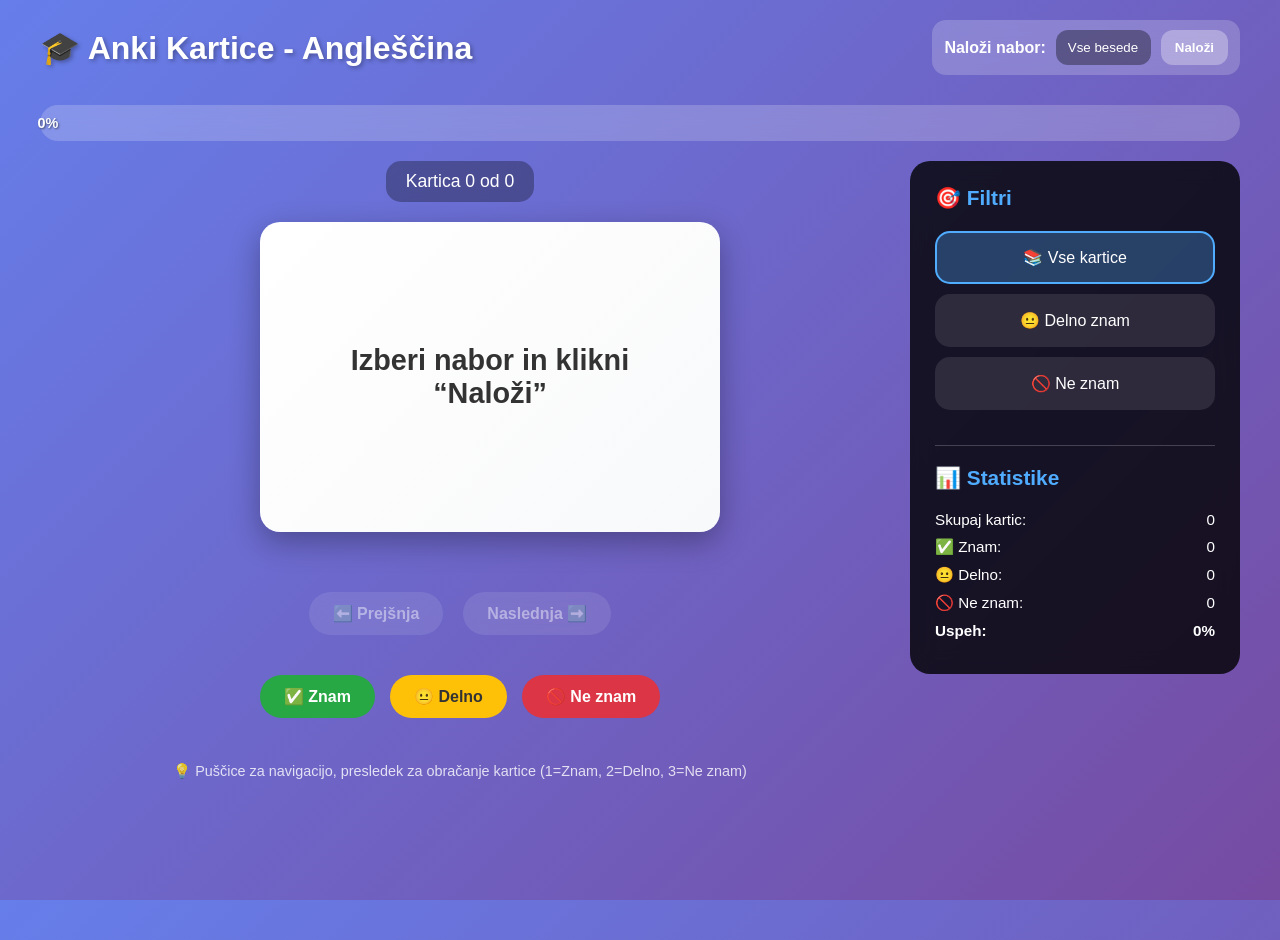
==== index.html @ d0c8cf85 "Rename index (1).html to index.html" ====
<!DOCTYPE html>
<html lang="sl">
<head>
  <meta charset="UTF-8" />
  <meta name="viewport" content="width=device-width, initial-scale=1.0"/>
  <title>Anki Kartice - Angleščina</title>
  <style>
    :root{
      --glass: rgba(255,255,255,0.2);
      --glass-strong: rgba(255,255,255,0.3);
    }
    body{
      box-sizing:border-box;margin:0;padding:0;
      font-family:'Segoe UI', Tahoma, Geneva, Verdana, sans-serif;
      background:linear-gradient(135deg,#667eea 0%,#764ba2 100%);
      min-height:100%;overflow-x:hidden;
    }
    html{height:100%;}
    .container{max-width:1200px;margin:0 auto;padding:20px;min-height:100vh;display:flex;flex-direction:column;}
    .header{color:white;margin-bottom:20px;display:flex;flex-wrap:wrap;gap:12px;align-items:center;justify-content:space-between}
    .header h1{font-size:2rem;margin:0;text-shadow:2px 2px 4px rgba(0,0,0,0.3);}
    .dataset-picker{display:flex;gap:10px;align-items:center;background:var(--glass);padding:10px 12px;border-radius:14px;backdrop-filter:blur(10px)}
    .dataset-picker label{font-weight:600}
    .select{appearance:none;border:none;padding:10px 12px;border-radius:12px;background:rgba(0,0,0,0.35);color:#fff;cursor:pointer}
    .reload{border:none;padding:10px 14px;border-radius:12px;background:var(--glass-strong);color:#fff;cursor:pointer;font-weight:600}
    .progress-container{background:var(--glass);border-radius:25px;padding:8px;margin:10px 0 20px;backdrop-filter:blur(10px)}
    .progress-bar{height:20px;border-radius:20px;transition:all .3s ease;display:flex;align-items:center;justify-content:center;color:white;font-weight:bold;font-size:.9rem;text-shadow:1px 1px 2px rgba(0,0,0,0.5);width:0%;}
    .main-content{display:flex;gap:30px;flex:1;align-items:flex-start}
    .card-section{flex:1;display:flex;flex-direction:column;align-items:center}
    .card-container{perspective:1000px;margin-bottom:80px}
    .card{width:400px;height:250px;position:relative;transform-style:preserve-3d;transition:transform .6s;cursor:pointer}
    .card.flipped{transform:rotateY(180deg)}
    .card-face{position:absolute;width:100%;height:100%;backface-visibility:hidden;border-radius:20px;display:flex;align-items:center;justify-content:center;text-align:center;padding:30px;box-shadow:0 10px 30px rgba(0,0,0,0.3);font-size:1.8rem;font-weight:bold}
    .card-front{background:linear-gradient(135deg,#fff 0%,#f8f9fa 100%);color:#333}
    .card-back{background:linear-gradient(135deg,#4facfe 0%,#00f2fe 100%);color:#fff;transform:rotateY(180deg)}
    .controls{display:flex;gap:20px;margin-top:40px;margin-bottom:40px;flex-wrap:wrap;justify-content:center}
    .btn{padding:12px 24px;border:none;border-radius:25px;cursor:pointer;font-size:1rem;font-weight:bold;transition:all .3s ease;backdrop-filter:blur(10px)}
    .btn-nav{background:var(--glass);color:#fff}
    .btn-nav:hover{background:rgba(255,255,255,0.35);transform:translateY(-2px)}
    .btn-nav:disabled{opacity:.5;cursor:not-allowed}
    .knowledge-buttons{display:flex;gap:15px;flex-wrap:wrap;justify-content:center;margin-bottom:30px}
    .btn-know{background:#28a745;color:#fff}
    .btn-partial{background:#ffc107;color:#333}
    .btn-unknown{background:#dc3545;color:#fff}
    .btn-know:hover,.btn-partial:hover,.btn-unknown:hover{transform:translateY(-2px);box-shadow:0 5px 15px rgba(0,0,0,0.3)}
    .sidebar{width:280px;background:rgba(0,0,0,0.8);border-radius:20px;padding:25px;backdrop-filter:blur(10px);color:#fff;height:fit-content}
    .sidebar h3{margin-top:0;color:#4facfe;font-size:1.3rem}
    .filter-btn{width:100%;padding:15px;margin-bottom:10px;background:rgba(255,255,255,0.1);border:2px solid transparent;border-radius:15px;color:#fff;cursor:pointer;transition:all .3s ease;font-size:1rem}
    .filter-btn:hover{background:rgba(255,255,255,0.2)}
    .filter-btn.active{background:rgba(79,172,254,0.3);border-color:#4facfe}
    .stats{margin-top:25px;padding-top:20px;border-top:1px solid rgba(255,255,255,0.2)}
    .stat-item{display:flex;justify-content:space-between;margin-bottom:10px;font-size:.95rem}
    .card-counter{text-align:center;color:#fff;font-size:1.1rem;margin-bottom:20px;background:rgba(0,0,0,0.3);padding:10px 20px;border-radius:15px;backdrop-filter:blur(10px)}
    .no-cards{text-align:center;color:#fff;font-size:1.2rem;background:rgba(0,0,0,0.5);padding:40px;border-radius:20px;backdrop-filter:blur(10px)}
    .keyboard-hint{text-align:center;color:rgba(255,255,255,0.8);font-size:.9rem;margin-top:15px}
    @media (max-width: 768px){
      .main-content{flex-direction:column}
      .sidebar{width:100%;order:-1}
      .card{width:320px;height:200px}
      .card-face{font-size:1.4rem;padding:20px}
      .header h1{font-size:1.6rem}
      .controls{gap:10px}
      .btn{padding:10px 16px;font-size:.9rem}
    }
    @media (max-width: 480px){
      .card{width:280px;height:180px}
      .card-face{font-size:1.2rem;padding:15px}
      .knowledge-buttons{flex-direction:column}
      .btn{width:100%}
      .header{gap:8px}
      .dataset-picker{width:100%;justify-content:space-between}
    }
  </style>
</head>
<body>
  <div class="container">
    <div class="header">
      <h1>🎓 Anki Kartice - Angleščina</h1>
      <div class="dataset-picker">
        <label for="dataset">Naloži nabor:</label>
        <select id="dataset" class="select" title="Izberi nabor kartic"></select>
        <button id="reloadBtn" class="reload" title="Ponovno naloži izbrani nabor">Naloži</button>
      </div>
    </div>

    <div class="progress-container">
      <div class="progress-bar" id="progressBar">0%</div>
    </div>

    <div class="main-content">
      <div class="card-section">
        <div class="card-counter" id="cardCounter">Kartica 0 od 0</div>
        <div id="cardContainer" class="card-container">
          <div class="card" id="flashcard">
            <div class="card-face card-front" id="cardFront">Izberi nabor in klikni “Naloži”</div>
            <div class="card-face card-back" id="cardBack">🙂</div>
          </div>
        </div>
        <div id="noCardsMessage" class="no-cards" style="display:none;">
          <h3>🎉 Odlično!</h3>
          <p>Ni več kartic za prikaz v tem filtru.</p>
          <p>Izberite drug filter ali nadaljujte z učenjem!</p>
        </div>

        <div class="controls">
          <button class="btn btn-nav" id="prevBtn" disabled>⬅️ Prejšnja</button>
          <button class="btn btn-nav" id="nextBtn" disabled>Naslednja ➡️</button>
        </div>

        <div class="knowledge-buttons">
          <button class="btn btn-know" id="knowBtn" disabled>✅ Znam</button>
          <button class="btn btn-partial" id="partialBtn" disabled>😐 Delno</button>
          <button class="btn btn-unknown" id="unknownBtn" disabled>🚫 Ne znam</button>
        </div>

        <div class="keyboard-hint">💡 Puščice za navigacijo, presledek za obračanje kartice (1=Znam, 2=Delno, 3=Ne znam)</div>
      </div>

      <div class="sidebar">
        <h3>🎯 Filtri</h3>
        <button class="filter-btn active" data-filter="all">📚 Vse kartice</button>
        <button class="filter-btn" data-filter="partial">😐 Delno znam</button>
        <button class="filter-btn" data-filter="unknown">🚫 Ne znam</button>

        <div class="stats">
          <h3>📊 Statistike</h3>
          <div class="stat-item"><span>Skupaj kartic:</span><span id="totalCards">0</span></div>
          <div class="stat-item"><span>✅ Znam:</span><span id="knownCards">0</span></div>
          <div class="stat-item"><span>😐 Delno:</span><span id="partialCards">0</span></div>
          <div class="stat-item"><span>🚫 Ne znam:</span><span id="unknownCards">0</span></div>
          <div class="stat-item"><span><strong>Uspeh:</strong></span><span id="successRate"><strong>0%</strong></span></div>
        </div>
      </div>
    </div>
  </div>

  <script>
    // 🔗 Seznam naborov (lokalne datoteke v istem folderju)
    const DATASETS = [
      { id: "all",   name: "Vse besede", url: "english_words.json" },
      { id: "unit1", name: "Unit 1",     url: "unit1.json" }
    ];
    const SELECT_KEY = "anki_dataset_id";

    function buildDatasetSelect(){
      const sel = document.getElementById("dataset");
      sel.innerHTML = "";
      DATASETS.forEach(ds => {
        const opt = document.createElement("option");
        opt.value = ds.id;
        opt.textContent = ds.name;
        sel.appendChild(opt);
      });
      const saved = localStorage.getItem(SELECT_KEY);
      if (saved && DATASETS.find(d => d.id === saved)){
        sel.value = saved;
      }
    }

    function currentDataset(){
      const sel = document.getElementById("dataset");
      const id = sel.value;
      return DATASETS.find(d => d.id === id) || DATASETS[0];
    }

    // 🔀 premešaj polje (Fisher–Yates)
    function shuffle(arr) {
      for (let i = arr.length - 1; i > 0; i--) {
        const j = Math.floor(Math.random() * (i + 1));
        [arr[i], arr[j]] = [arr[j], arr[i]];
      }
      return arr;
    }

    async function fetchCards(url){
      const resp = await fetch(url, { cache: "no-store" });
      if (!resp.ok) throw new Error("Napaka pri prenosu (" + resp.status + ")");
      const data = await resp.json();

      // najprej premešamo surove podatke
      const shuffled = shuffle([...data]);

      // nato mapiramo v strukturo kartic
      return shuffled.map((item, index) => ({
        id: index,
        slovenian: item.question ?? item.slovenian ?? "",
        english:  item.answer   ?? item.english   ?? "",
        status: "unknown"
      }));
    }

    function setLoadingUI(loading){
      const front = document.getElementById("cardFront");
      const back  = document.getElementById("cardBack");
      const buttons = ["prevBtn","nextBtn","knowBtn","partialBtn","unknownBtn"].map(id=>document.getElementById(id));
      buttons.forEach(b => b.disabled = loading);

      if (loading){
        front.textContent = "Nalagam kartice…";
        back.textContent  = "Prosim počakaj 🙂";
      }
    }

    class AnkiApp {
      constructor(cards){
        this.cards = cards;
        this.currentIndex = 0;
        this.currentFilter = 'all';
        this.isFlipped = false;
        this.filteredCards = [...this.cards];

        this.initializeElements();
        this.setupEventListeners();
        this.updateDisplay();
        this.updateStats();
        this.enableUI();
      }

      initializeElements(){
        this.cardElement = document.getElementById('flashcard');
        this.cardFront = document.getElementById('cardFront');
        this.cardBack = document.getElementById('cardBack');
        this.cardCounter = document.getElementById('cardCounter');
        this.cardContainer = document.getElementById('cardContainer');
        this.noCardsMessage = document.getElementById('noCardsMessage');
        this.progressBar = document.getElementById('progressBar');

        this.prevBtn = document.getElementById('prevBtn');
        this.nextBtn = document.getElementById('nextBtn');
        this.knowBtn = document.getElementById('knowBtn');
        this.partialBtn = document.getElementById('partialBtn');
        this.unknownBtn = document.getElementById('unknownBtn');

        this.filterBtns = document.querySelectorAll('.filter-btn');
        this.totalCardsSpan = document.getElementById('totalCards');
        this.knownCardsSpan = document.getElementById('knownCards');
        this.partialCardsSpan = document.getElementById('partialCards');
        this.unknownCardsSpan = document.getElementById('unknownCards');
        this.successRateSpan = document.getElementById('successRate');
      }

      enableUI(){
        this.prevBtn.disabled = false;
        this.nextBtn.disabled = false;
        this.knowBtn.disabled = false;
        this.partialBtn.disabled = false;
        this.unknownBtn.disabled = false;
      }

      setupEventListeners(){
        this.cardElement.addEventListener('click', () => this.flipCard());
        this.prevBtn.addEventListener('click', () => this.previousCard());
        this.nextBtn.addEventListener('click', () => this.nextCard());
        this.knowBtn.addEventListener('click', () => this.markCard('known'));
        this.partialBtn.addEventListener('click', () => this.markCard('partial'));
        this.unknownBtn.addEventListener('click', () => this.markCard('unknown'));

        this.filterBtns.forEach(btn => {
          btn.addEventListener('click', (e) => {
            this.setFilter(e.target.dataset.filter);
          });
        });

        document.addEventListener('keydown', (e) => this.handleKeyboard(e));
      }

      flipCard(){
        this.isFlipped = !this.isFlipped;
        this.cardElement.classList.toggle('flipped', this.isFlipped);
      }

      previousCard(){
        if (this.filteredCards.length === 0) return;
        this.currentIndex = (this.currentIndex - 1 + this.filteredCards.length) % this.filteredCards.length;
        this.updateDisplay();
      }

      nextCard(){
        if (this.filteredCards.length === 0) return;
        this.currentIndex = (this.currentIndex + 1) % this.filteredCards.length;
        this.updateDisplay();
      }

      markCard(status){
        if (this.filteredCards.length === 0) return;

        const currentCard = this.filteredCards[this.currentIndex];
        const originalIndex = this.cards.findIndex(card => card.id === currentCard.id);
        this.cards[originalIndex].status = status;

        this.showMarkingFeedback(status);

        setTimeout(() => {
          this.currentIndex = (this.currentIndex + 1) % this.filteredCards.length;
          this.applyFilter();
          if (this.filteredCards.length > 0){
            if (this.currentIndex >= this.filteredCards.length) this.currentIndex = 0;
            this.updateDisplay();
          }
          this.updateStats();
        }, 400);
      }

      showMarkingFeedback(status){
        const colors = { known:'#28a745', partial:'#ffc107', unknown:'#dc3545' };
        this.cardElement.style.transform = 'scale(1.05)';
        this.cardElement.style.boxShadow = `0 0 20px ${colors[status]}`;
        setTimeout(() => { this.cardElement.style.transform=''; this.cardElement.style.boxShadow=''; }, 250);
      }

      setFilter(filter){
        this.currentFilter = filter;
        this.currentIndex = 0;
        this.filterBtns.forEach(btn => btn.classList.toggle('active', btn.dataset.filter === filter));
        this.applyFilter();
        this.updateDisplay();
      }

      applyFilter(){
        switch(this.currentFilter){
          case 'partial': this.filteredCards = this.cards.filter(c => c.status === 'partial'); break;
          case 'unknown': this.filteredCards = this.cards.filter(c => c.status === 'unknown'); break;
          default: this.filteredCards = [...this.cards];
        }
      }

      updateDisplay(){
        if (this.filteredCards.length === 0){
          this.cardContainer.style.display = 'none';
          this.noCardsMessage.style.display = 'block';
          this.cardCounter.textContent = 'Ni kartic za prikaz';
          this.prevBtn.disabled = true;
          this.nextBtn.disabled = true;
          return;
        }

        this.cardContainer.style.display = 'block';
        this.noCardsMessage.style.display = 'none';

        const currentCard = this.filteredCards[this.currentIndex];
        this.cardFront.textContent = currentCard.slovenian;
        this.cardBack.textContent  = currentCard.english;

        this.isFlipped = false;
        this.cardElement.classList.remove('flipped');

        this.cardCounter.textContent = `Kartica ${this.currentIndex + 1} od ${this.filteredCards.length}`;
        this.prevBtn.disabled = this.filteredCards.length <= 1;
        this.nextBtn.disabled = this.filteredCards.length <= 1;
      }

      updateStats(){
        const known   = this.cards.filter(c => c.status === 'known').length;
        const partial = this.cards.filter(c => c.status === 'partial').length;
        const unknown = this.cards.filter(c => c.status === 'unknown').length;
        const total   = this.cards.length;

        this.totalCardsSpan.textContent   = total;
        this.knownCardsSpan.textContent   = known;
        this.partialCardsSpan.textContent = partial;
        this.unknownCardsSpan.textContent = unknown;

        const successRate = total > 0 ? Math.round((known / total) * 100) : 0;
        this.successRateSpan.textContent = `${successRate}%`;
        const bar = this.progressBar;
        bar.textContent = `${successRate}%`;
        bar.style.width = `${successRate}%`;
        if (successRate >= 80){ bar.style.background = 'linear-gradient(90deg,#28a745,#20c997)'; }
        else if (successRate >= 60){ bar.style.background = 'linear-gradient(90deg,#ffc107,#fd7e14)'; }
        else { bar.style.background = 'linear-gradient(90deg,#dc3545,#e74c3c)'; }
      }

      handleKeyboard(e){
        switch(e.code){
          case 'ArrowLeft': e.preventDefault(); this.previousCard(); break;
          case 'ArrowRight': e.preventDefault(); this.nextCard(); break;
          case 'Space': e.preventDefault(); this.flipCard(); break;
          case 'Digit1': e.preventDefault(); this.markCard('known'); break;
          case 'Digit2': e.preventDefault(); this.markCard('partial'); break;
          case 'Digit3': e.preventDefault(); this.markCard('unknown'); break;
        }
      }
    }

    // 🚀 Inicializacija
    buildDatasetSelect();

    const reloadBtn = document.getElementById("reloadBtn");
    reloadBtn.addEventListener("click", async () => {
      const ds = currentDataset();
      localStorage.setItem(SELECT_KEY, ds.id);
      setLoadingUI(true);
      try {
        const cards = await fetchCards(ds.url);
        window.app = new AnkiApp(cards);
      } catch (err){
        console.error(err);
        document.getElementById('cardFront').textContent = "Napaka pri nalaganju kartic 😢";
        document.getElementById('cardBack').textContent = "(preveri URL do JSON datoteke)";
      } finally {
        setLoadingUI(false);
      }
    });

    // Samodejno naloži ob vstopu, če obstaja prejšnja izbira
    if (localStorage.getItem(SELECT_KEY)){
      reloadBtn.click();
    }
  </script>
</body>
</html>
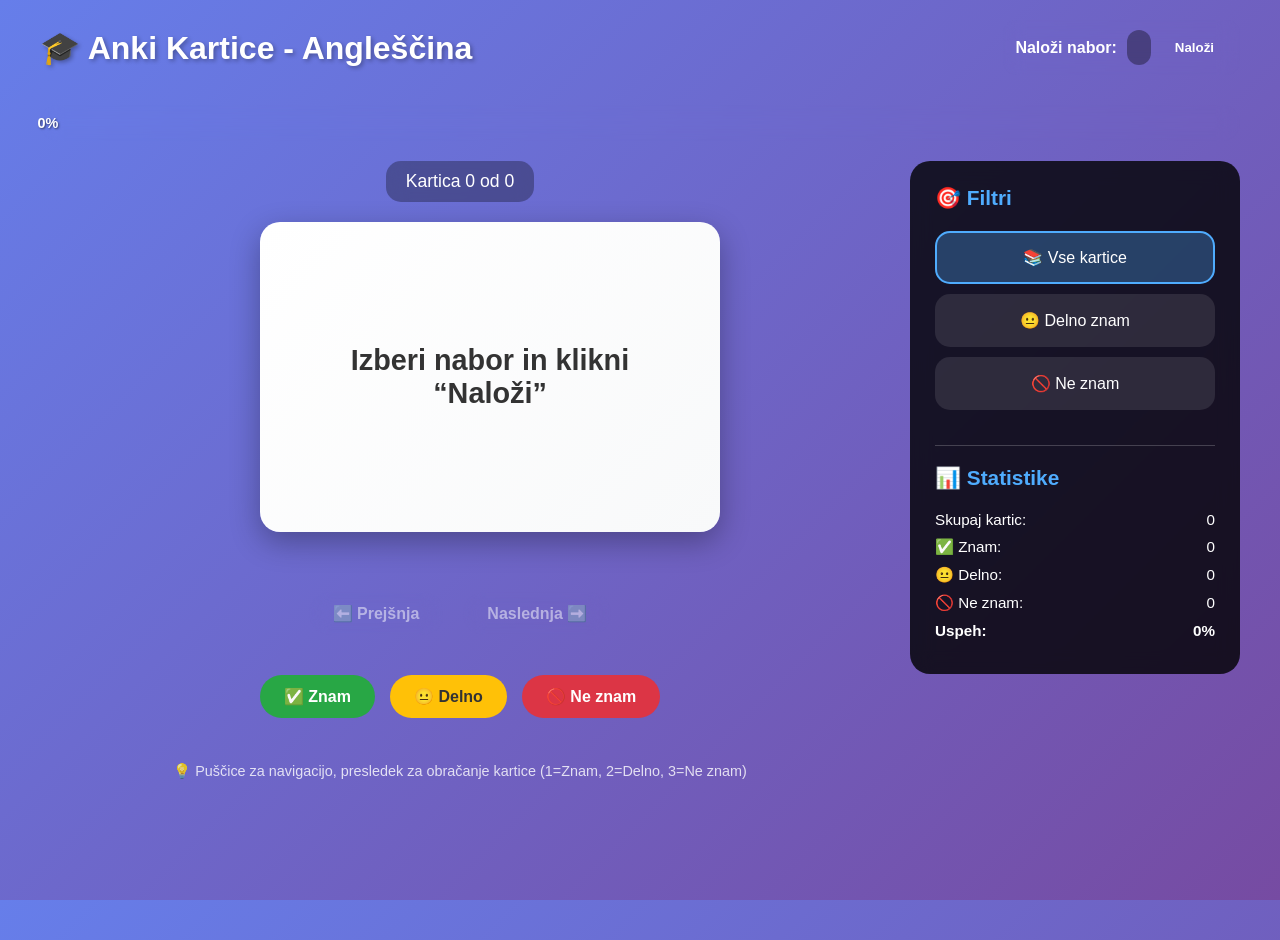
==== commit 90181b5f: "Update index.html" ====
--- a/index.html
+++ b/index.html
@@ -2,76 +2,13 @@
 <html lang="sl">
 <head>
   <meta charset="UTF-8" />
-  <meta name="viewport" content="width=device-width, initial-scale=1.0"/>
+  <meta name="viewport" content="width=device-width, initial-scale=1.0" />
   <title>Anki Kartice - Angleščina</title>
-  <style>
-    :root{
-      --glass: rgba(255,255,255,0.2);
-      --glass-strong: rgba(255,255,255,0.3);
-    }
-    body{
-      box-sizing:border-box;margin:0;padding:0;
-      font-family:'Segoe UI', Tahoma, Geneva, Verdana, sans-serif;
-      background:linear-gradient(135deg,#667eea 0%,#764ba2 100%);
-      min-height:100%;overflow-x:hidden;
-    }
-    html{height:100%;}
-    .container{max-width:1200px;margin:0 auto;padding:20px;min-height:100vh;display:flex;flex-direction:column;}
-    .header{color:white;margin-bottom:20px;display:flex;flex-wrap:wrap;gap:12px;align-items:center;justify-content:space-between}
-    .header h1{font-size:2rem;margin:0;text-shadow:2px 2px 4px rgba(0,0,0,0.3);}
-    .dataset-picker{display:flex;gap:10px;align-items:center;background:var(--glass);padding:10px 12px;border-radius:14px;backdrop-filter:blur(10px)}
-    .dataset-picker label{font-weight:600}
-    .select{appearance:none;border:none;padding:10px 12px;border-radius:12px;background:rgba(0,0,0,0.35);color:#fff;cursor:pointer}
-    .reload{border:none;padding:10px 14px;border-radius:12px;background:var(--glass-strong);color:#fff;cursor:pointer;font-weight:600}
-    .progress-container{background:var(--glass);border-radius:25px;padding:8px;margin:10px 0 20px;backdrop-filter:blur(10px)}
-    .progress-bar{height:20px;border-radius:20px;transition:all .3s ease;display:flex;align-items:center;justify-content:center;color:white;font-weight:bold;font-size:.9rem;text-shadow:1px 1px 2px rgba(0,0,0,0.5);width:0%;}
-    .main-content{display:flex;gap:30px;flex:1;align-items:flex-start}
-    .card-section{flex:1;display:flex;flex-direction:column;align-items:center}
-    .card-container{perspective:1000px;margin-bottom:80px}
-    .card{width:400px;height:250px;position:relative;transform-style:preserve-3d;transition:transform .6s;cursor:pointer}
-    .card.flipped{transform:rotateY(180deg)}
-    .card-face{position:absolute;width:100%;height:100%;backface-visibility:hidden;border-radius:20px;display:flex;align-items:center;justify-content:center;text-align:center;padding:30px;box-shadow:0 10px 30px rgba(0,0,0,0.3);font-size:1.8rem;font-weight:bold}
-    .card-front{background:linear-gradient(135deg,#fff 0%,#f8f9fa 100%);color:#333}
-    .card-back{background:linear-gradient(135deg,#4facfe 0%,#00f2fe 100%);color:#fff;transform:rotateY(180deg)}
-    .controls{display:flex;gap:20px;margin-top:40px;margin-bottom:40px;flex-wrap:wrap;justify-content:center}
-    .btn{padding:12px 24px;border:none;border-radius:25px;cursor:pointer;font-size:1rem;font-weight:bold;transition:all .3s ease;backdrop-filter:blur(10px)}
-    .btn-nav{background:var(--glass);color:#fff}
-    .btn-nav:hover{background:rgba(255,255,255,0.35);transform:translateY(-2px)}
-    .btn-nav:disabled{opacity:.5;cursor:not-allowed}
-    .knowledge-buttons{display:flex;gap:15px;flex-wrap:wrap;justify-content:center;margin-bottom:30px}
-    .btn-know{background:#28a745;color:#fff}
-    .btn-partial{background:#ffc107;color:#333}
-    .btn-unknown{background:#dc3545;color:#fff}
-    .btn-know:hover,.btn-partial:hover,.btn-unknown:hover{transform:translateY(-2px);box-shadow:0 5px 15px rgba(0,0,0,0.3)}
-    .sidebar{width:280px;background:rgba(0,0,0,0.8);border-radius:20px;padding:25px;backdrop-filter:blur(10px);color:#fff;height:fit-content}
-    .sidebar h3{margin-top:0;color:#4facfe;font-size:1.3rem}
-    .filter-btn{width:100%;padding:15px;margin-bottom:10px;background:rgba(255,255,255,0.1);border:2px solid transparent;border-radius:15px;color:#fff;cursor:pointer;transition:all .3s ease;font-size:1rem}
-    .filter-btn:hover{background:rgba(255,255,255,0.2)}
-    .filter-btn.active{background:rgba(79,172,254,0.3);border-color:#4facfe}
-    .stats{margin-top:25px;padding-top:20px;border-top:1px solid rgba(255,255,255,0.2)}
-    .stat-item{display:flex;justify-content:space-between;margin-bottom:10px;font-size:.95rem}
-    .card-counter{text-align:center;color:#fff;font-size:1.1rem;margin-bottom:20px;background:rgba(0,0,0,0.3);padding:10px 20px;border-radius:15px;backdrop-filter:blur(10px)}
-    .no-cards{text-align:center;color:#fff;font-size:1.2rem;background:rgba(0,0,0,0.5);padding:40px;border-radius:20px;backdrop-filter:blur(10px)}
-    .keyboard-hint{text-align:center;color:rgba(255,255,255,0.8);font-size:.9rem;margin-top:15px}
-    @media (max-width: 768px){
-      .main-content{flex-direction:column}
-      .sidebar{width:100%;order:-1}
-      .card{width:320px;height:200px}
-      .card-face{font-size:1.4rem;padding:20px}
-      .header h1{font-size:1.6rem}
-      .controls{gap:10px}
-      .btn{padding:10px 16px;font-size:.9rem}
-    }
-    @media (max-width: 480px){
-      .card{width:280px;height:180px}
-      .card-face{font-size:1.2rem;padding:15px}
-      .knowledge-buttons{flex-direction:column}
-      .btn{width:100%}
-      .header{gap:8px}
-      .dataset-picker{width:100%;justify-content:space-between}
-    }
-  </style>
+
+  <!-- Povezava na zunanji CSS -->
+  <link rel="stylesheet" href="style.css">
 </head>
+
 <body>
   <div class="container">
     <div class="header">
@@ -90,12 +27,14 @@
     <div class="main-content">
       <div class="card-section">
         <div class="card-counter" id="cardCounter">Kartica 0 od 0</div>
+
         <div id="cardContainer" class="card-container">
           <div class="card" id="flashcard">
             <div class="card-face card-front" id="cardFront">Izberi nabor in klikni “Naloži”</div>
             <div class="card-face card-back" id="cardBack">🙂</div>
           </div>
         </div>
+
         <div id="noCardsMessage" class="no-cards" style="display:none;">
           <h3>🎉 Odlično!</h3>
           <p>Ni več kartic za prikaz v tem filtru.</p>
@@ -113,7 +52,9 @@
           <button class="btn btn-unknown" id="unknownBtn" disabled>🚫 Ne znam</button>
         </div>
 
-        <div class="keyboard-hint">💡 Puščice za navigacijo, presledek za obračanje kartice (1=Znam, 2=Delno, 3=Ne znam)</div>
+        <div class="keyboard-hint">
+          💡 Puščice za navigacijo, presledek za obračanje kartice (1=Znam, 2=Delno, 3=Ne znam)
+        </div>
       </div>
 
       <div class="sidebar">
@@ -134,278 +75,7 @@
     </div>
   </div>
 
-  <script>
-    // 🔗 Seznam naborov (lokalne datoteke v istem folderju)
-    const DATASETS = [
-      { id: "all",   name: "Vse besede", url: "english_words.json" },
-      { id: "unit1", name: "Unit 1",     url: "unit1.json" }
-    ];
-    const SELECT_KEY = "anki_dataset_id";
-
-    function buildDatasetSelect(){
-      const sel = document.getElementById("dataset");
-      sel.innerHTML = "";
-      DATASETS.forEach(ds => {
-        const opt = document.createElement("option");
-        opt.value = ds.id;
-        opt.textContent = ds.name;
-        sel.appendChild(opt);
-      });
-      const saved = localStorage.getItem(SELECT_KEY);
-      if (saved && DATASETS.find(d => d.id === saved)){
-        sel.value = saved;
-      }
-    }
-
-    function currentDataset(){
-      const sel = document.getElementById("dataset");
-      const id = sel.value;
-      return DATASETS.find(d => d.id === id) || DATASETS[0];
-    }
-
-    // 🔀 premešaj polje (Fisher–Yates)
-    function shuffle(arr) {
-      for (let i = arr.length - 1; i > 0; i--) {
-        const j = Math.floor(Math.random() * (i + 1));
-        [arr[i], arr[j]] = [arr[j], arr[i]];
-      }
-      return arr;
-    }
-
-    async function fetchCards(url){
-      const resp = await fetch(url, { cache: "no-store" });
-      if (!resp.ok) throw new Error("Napaka pri prenosu (" + resp.status + ")");
-      const data = await resp.json();
-
-      // najprej premešamo surove podatke
-      const shuffled = shuffle([...data]);
-
-      // nato mapiramo v strukturo kartic
-      return shuffled.map((item, index) => ({
-        id: index,
-        slovenian: item.question ?? item.slovenian ?? "",
-        english:  item.answer   ?? item.english   ?? "",
-        status: "unknown"
-      }));
-    }
-
-    function setLoadingUI(loading){
-      const front = document.getElementById("cardFront");
-      const back  = document.getElementById("cardBack");
-      const buttons = ["prevBtn","nextBtn","knowBtn","partialBtn","unknownBtn"].map(id=>document.getElementById(id));
-      buttons.forEach(b => b.disabled = loading);
-
-      if (loading){
-        front.textContent = "Nalagam kartice…";
-        back.textContent  = "Prosim počakaj 🙂";
-      }
-    }
-
-    class AnkiApp {
-      constructor(cards){
-        this.cards = cards;
-        this.currentIndex = 0;
-        this.currentFilter = 'all';
-        this.isFlipped = false;
-        this.filteredCards = [...this.cards];
-
-        this.initializeElements();
-        this.setupEventListeners();
-        this.updateDisplay();
-        this.updateStats();
-        this.enableUI();
-      }
-
-      initializeElements(){
-        this.cardElement = document.getElementById('flashcard');
-        this.cardFront = document.getElementById('cardFront');
-        this.cardBack = document.getElementById('cardBack');
-        this.cardCounter = document.getElementById('cardCounter');
-        this.cardContainer = document.getElementById('cardContainer');
-        this.noCardsMessage = document.getElementById('noCardsMessage');
-        this.progressBar = document.getElementById('progressBar');
-
-        this.prevBtn = document.getElementById('prevBtn');
-        this.nextBtn = document.getElementById('nextBtn');
-        this.knowBtn = document.getElementById('knowBtn');
-        this.partialBtn = document.getElementById('partialBtn');
-        this.unknownBtn = document.getElementById('unknownBtn');
-
-        this.filterBtns = document.querySelectorAll('.filter-btn');
-        this.totalCardsSpan = document.getElementById('totalCards');
-        this.knownCardsSpan = document.getElementById('knownCards');
-        this.partialCardsSpan = document.getElementById('partialCards');
-        this.unknownCardsSpan = document.getElementById('unknownCards');
-        this.successRateSpan = document.getElementById('successRate');
-      }
-
-      enableUI(){
-        this.prevBtn.disabled = false;
-        this.nextBtn.disabled = false;
-        this.knowBtn.disabled = false;
-        this.partialBtn.disabled = false;
-        this.unknownBtn.disabled = false;
-      }
-
-      setupEventListeners(){
-        this.cardElement.addEventListener('click', () => this.flipCard());
-        this.prevBtn.addEventListener('click', () => this.previousCard());
-        this.nextBtn.addEventListener('click', () => this.nextCard());
-        this.knowBtn.addEventListener('click', () => this.markCard('known'));
-        this.partialBtn.addEventListener('click', () => this.markCard('partial'));
-        this.unknownBtn.addEventListener('click', () => this.markCard('unknown'));
-
-        this.filterBtns.forEach(btn => {
-          btn.addEventListener('click', (e) => {
-            this.setFilter(e.target.dataset.filter);
-          });
-        });
-
-        document.addEventListener('keydown', (e) => this.handleKeyboard(e));
-      }
-
-      flipCard(){
-        this.isFlipped = !this.isFlipped;
-        this.cardElement.classList.toggle('flipped', this.isFlipped);
-      }
-
-      previousCard(){
-        if (this.filteredCards.length === 0) return;
-        this.currentIndex = (this.currentIndex - 1 + this.filteredCards.length) % this.filteredCards.length;
-        this.updateDisplay();
-      }
-
-      nextCard(){
-        if (this.filteredCards.length === 0) return;
-        this.currentIndex = (this.currentIndex + 1) % this.filteredCards.length;
-        this.updateDisplay();
-      }
-
-      markCard(status){
-        if (this.filteredCards.length === 0) return;
-
-        const currentCard = this.filteredCards[this.currentIndex];
-        const originalIndex = this.cards.findIndex(card => card.id === currentCard.id);
-        this.cards[originalIndex].status = status;
-
-        this.showMarkingFeedback(status);
-
-        setTimeout(() => {
-          this.currentIndex = (this.currentIndex + 1) % this.filteredCards.length;
-          this.applyFilter();
-          if (this.filteredCards.length > 0){
-            if (this.currentIndex >= this.filteredCards.length) this.currentIndex = 0;
-            this.updateDisplay();
-          }
-          this.updateStats();
-        }, 400);
-      }
-
-      showMarkingFeedback(status){
-        const colors = { known:'#28a745', partial:'#ffc107', unknown:'#dc3545' };
-        this.cardElement.style.transform = 'scale(1.05)';
-        this.cardElement.style.boxShadow = `0 0 20px ${colors[status]}`;
-        setTimeout(() => { this.cardElement.style.transform=''; this.cardElement.style.boxShadow=''; }, 250);
-      }
-
-      setFilter(filter){
-        this.currentFilter = filter;
-        this.currentIndex = 0;
-        this.filterBtns.forEach(btn => btn.classList.toggle('active', btn.dataset.filter === filter));
-        this.applyFilter();
-        this.updateDisplay();
-      }
-
-      applyFilter(){
-        switch(this.currentFilter){
-          case 'partial': this.filteredCards = this.cards.filter(c => c.status === 'partial'); break;
-          case 'unknown': this.filteredCards = this.cards.filter(c => c.status === 'unknown'); break;
-          default: this.filteredCards = [...this.cards];
-        }
-      }
-
-      updateDisplay(){
-        if (this.filteredCards.length === 0){
-          this.cardContainer.style.display = 'none';
-          this.noCardsMessage.style.display = 'block';
-          this.cardCounter.textContent = 'Ni kartic za prikaz';
-          this.prevBtn.disabled = true;
-          this.nextBtn.disabled = true;
-          return;
-        }
-
-        this.cardContainer.style.display = 'block';
-        this.noCardsMessage.style.display = 'none';
-
-        const currentCard = this.filteredCards[this.currentIndex];
-        this.cardFront.textContent = currentCard.slovenian;
-        this.cardBack.textContent  = currentCard.english;
-
-        this.isFlipped = false;
-        this.cardElement.classList.remove('flipped');
-
-        this.cardCounter.textContent = `Kartica ${this.currentIndex + 1} od ${this.filteredCards.length}`;
-        this.prevBtn.disabled = this.filteredCards.length <= 1;
-        this.nextBtn.disabled = this.filteredCards.length <= 1;
-      }
-
-      updateStats(){
-        const known   = this.cards.filter(c => c.status === 'known').length;
-        const partial = this.cards.filter(c => c.status === 'partial').length;
-        const unknown = this.cards.filter(c => c.status === 'unknown').length;
-        const total   = this.cards.length;
-
-        this.totalCardsSpan.textContent   = total;
-        this.knownCardsSpan.textContent   = known;
-        this.partialCardsSpan.textContent = partial;
-        this.unknownCardsSpan.textContent = unknown;
-
-        const successRate = total > 0 ? Math.round((known / total) * 100) : 0;
-        this.successRateSpan.textContent = `${successRate}%`;
-        const bar = this.progressBar;
-        bar.textContent = `${successRate}%`;
-        bar.style.width = `${successRate}%`;
-        if (successRate >= 80){ bar.style.background = 'linear-gradient(90deg,#28a745,#20c997)'; }
-        else if (successRate >= 60){ bar.style.background = 'linear-gradient(90deg,#ffc107,#fd7e14)'; }
-        else { bar.style.background = 'linear-gradient(90deg,#dc3545,#e74c3c)'; }
-      }
-
-      handleKeyboard(e){
-        switch(e.code){
-          case 'ArrowLeft': e.preventDefault(); this.previousCard(); break;
-          case 'ArrowRight': e.preventDefault(); this.nextCard(); break;
-          case 'Space': e.preventDefault(); this.flipCard(); break;
-          case 'Digit1': e.preventDefault(); this.markCard('known'); break;
-          case 'Digit2': e.preventDefault(); this.markCard('partial'); break;
-          case 'Digit3': e.preventDefault(); this.markCard('unknown'); break;
-        }
-      }
-    }
-
-    // 🚀 Inicializacija
-    buildDatasetSelect();
-
-    const reloadBtn = document.getElementById("reloadBtn");
-    reloadBtn.addEventListener("click", async () => {
-      const ds = currentDataset();
-      localStorage.setItem(SELECT_KEY, ds.id);
-      setLoadingUI(true);
-      try {
-        const cards = await fetchCards(ds.url);
-        window.app = new AnkiApp(cards);
-      } catch (err){
-        console.error(err);
-        document.getElementById('cardFront').textContent = "Napaka pri nalaganju kartic 😢";
-        document.getElementById('cardBack').textContent = "(preveri URL do JSON datoteke)";
-      } finally {
-        setLoadingUI(false);
-      }
-    });
-
-    // Samodejno naloži ob vstopu, če obstaja prejšnja izbira
-    if (localStorage.getItem(SELECT_KEY)){
-      reloadBtn.click();
-    }
-  </script>
+  <!-- Povezava na zunanji JavaScript -->
+  <script src="script.js"></script>
 </body>
 </html>
--- a/style.css
+++ b/style.css
@@ -0,0 +1,67 @@
+<style>
+    :root{
+      --glass: rgba(255,255,255,0.2);
+      --glass-strong: rgba(255,255,255,0.3);
+    }
+    body{
+      box-sizing:border-box;margin:0;padding:0;
+      font-family:'Segoe UI', Tahoma, Geneva, Verdana, sans-serif;
+      background:linear-gradient(135deg,#667eea 0%,#764ba2 100%);
+      min-height:100%;overflow-x:hidden;
+    }
+    html{height:100%;}
+    .container{max-width:1200px;margin:0 auto;padding:20px;min-height:100vh;display:flex;flex-direction:column;}
+    .header{color:white;margin-bottom:20px;display:flex;flex-wrap:wrap;gap:12px;align-items:center;justify-content:space-between}
+    .header h1{font-size:2rem;margin:0;text-shadow:2px 2px 4px rgba(0,0,0,0.3);}
+    .dataset-picker{display:flex;gap:10px;align-items:center;background:var(--glass);padding:10px 12px;border-radius:14px;backdrop-filter:blur(10px)}
+    .dataset-picker label{font-weight:600}
+    .select{appearance:none;border:none;padding:10px 12px;border-radius:12px;background:rgba(0,0,0,0.35);color:#fff;cursor:pointer}
+    .reload{border:none;padding:10px 14px;border-radius:12px;background:var(--glass-strong);color:#fff;cursor:pointer;font-weight:600}
+    .progress-container{background:var(--glass);border-radius:25px;padding:8px;margin:10px 0 20px;backdrop-filter:blur(10px)}
+    .progress-bar{height:20px;border-radius:20px;transition:all .3s ease;display:flex;align-items:center;justify-content:center;color:white;font-weight:bold;font-size:.9rem;text-shadow:1px 1px 2px rgba(0,0,0,0.5);width:0%;}
+    .main-content{display:flex;gap:30px;flex:1;align-items:flex-start}
+    .card-section{flex:1;display:flex;flex-direction:column;align-items:center}
+    .card-container{perspective:1000px;margin-bottom:80px}
+    .card{width:400px;height:250px;position:relative;transform-style:preserve-3d;transition:transform .6s;cursor:pointer}
+    .card.flipped{transform:rotateY(180deg)}
+    .card-face{position:absolute;width:100%;height:100%;backface-visibility:hidden;border-radius:20px;display:flex;align-items:center;justify-content:center;text-align:center;padding:30px;box-shadow:0 10px 30px rgba(0,0,0,0.3);font-size:1.8rem;font-weight:bold}
+    .card-front{background:linear-gradient(135deg,#fff 0%,#f8f9fa 100%);color:#333}
+    .card-back{background:linear-gradient(135deg,#4facfe 0%,#00f2fe 100%);color:#fff;transform:rotateY(180deg)}
+    .controls{display:flex;gap:20px;margin-top:40px;margin-bottom:40px;flex-wrap:wrap;justify-content:center}
+    .btn{padding:12px 24px;border:none;border-radius:25px;cursor:pointer;font-size:1rem;font-weight:bold;transition:all .3s ease;backdrop-filter:blur(10px)}
+    .btn-nav{background:var(--glass);color:#fff}
+    .btn-nav:hover{background:rgba(255,255,255,0.35);transform:translateY(-2px)}
+    .btn-nav:disabled{opacity:.5;cursor:not-allowed}
+    .knowledge-buttons{display:flex;gap:15px;flex-wrap:wrap;justify-content:center;margin-bottom:30px}
+    .btn-know{background:#28a745;color:#fff}
+    .btn-partial{background:#ffc107;color:#333}
+    .btn-unknown{background:#dc3545;color:#fff}
+    .btn-know:hover,.btn-partial:hover,.btn-unknown:hover{transform:translateY(-2px);box-shadow:0 5px 15px rgba(0,0,0,0.3)}
+    .sidebar{width:280px;background:rgba(0,0,0,0.8);border-radius:20px;padding:25px;backdrop-filter:blur(10px);color:#fff;height:fit-content}
+    .sidebar h3{margin-top:0;color:#4facfe;font-size:1.3rem}
+    .filter-btn{width:100%;padding:15px;margin-bottom:10px;background:rgba(255,255,255,0.1);border:2px solid transparent;border-radius:15px;color:#fff;cursor:pointer;transition:all .3s ease;font-size:1rem}
+    .filter-btn:hover{background:rgba(255,255,255,0.2)}
+    .filter-btn.active{background:rgba(79,172,254,0.3);border-color:#4facfe}
+    .stats{margin-top:25px;padding-top:20px;border-top:1px solid rgba(255,255,255,0.2)}
+    .stat-item{display:flex;justify-content:space-between;margin-bottom:10px;font-size:.95rem}
+    .card-counter{text-align:center;color:#fff;font-size:1.1rem;margin-bottom:20px;background:rgba(0,0,0,0.3);padding:10px 20px;border-radius:15px;backdrop-filter:blur(10px)}
+    .no-cards{text-align:center;color:#fff;font-size:1.2rem;background:rgba(0,0,0,0.5);padding:40px;border-radius:20px;backdrop-filter:blur(10px)}
+    .keyboard-hint{text-align:center;color:rgba(255,255,255,0.8);font-size:.9rem;margin-top:15px}
+    @media (max-width: 768px){
+      .main-content{flex-direction:column}
+      .sidebar{width:100%;order:-1}
+      .card{width:320px;height:200px}
+      .card-face{font-size:1.4rem;padding:20px}
+      .header h1{font-size:1.6rem}
+      .controls{gap:10px}
+      .btn{padding:10px 16px;font-size:.9rem}
+    }
+    @media (max-width: 480px){
+      .card{width:280px;height:180px}
+      .card-face{font-size:1.2rem;padding:15px}
+      .knowledge-buttons{flex-direction:column}
+      .btn{width:100%}
+      .header{gap:8px}
+      .dataset-picker{width:100%;justify-content:space-between}
+    }
+  </style>
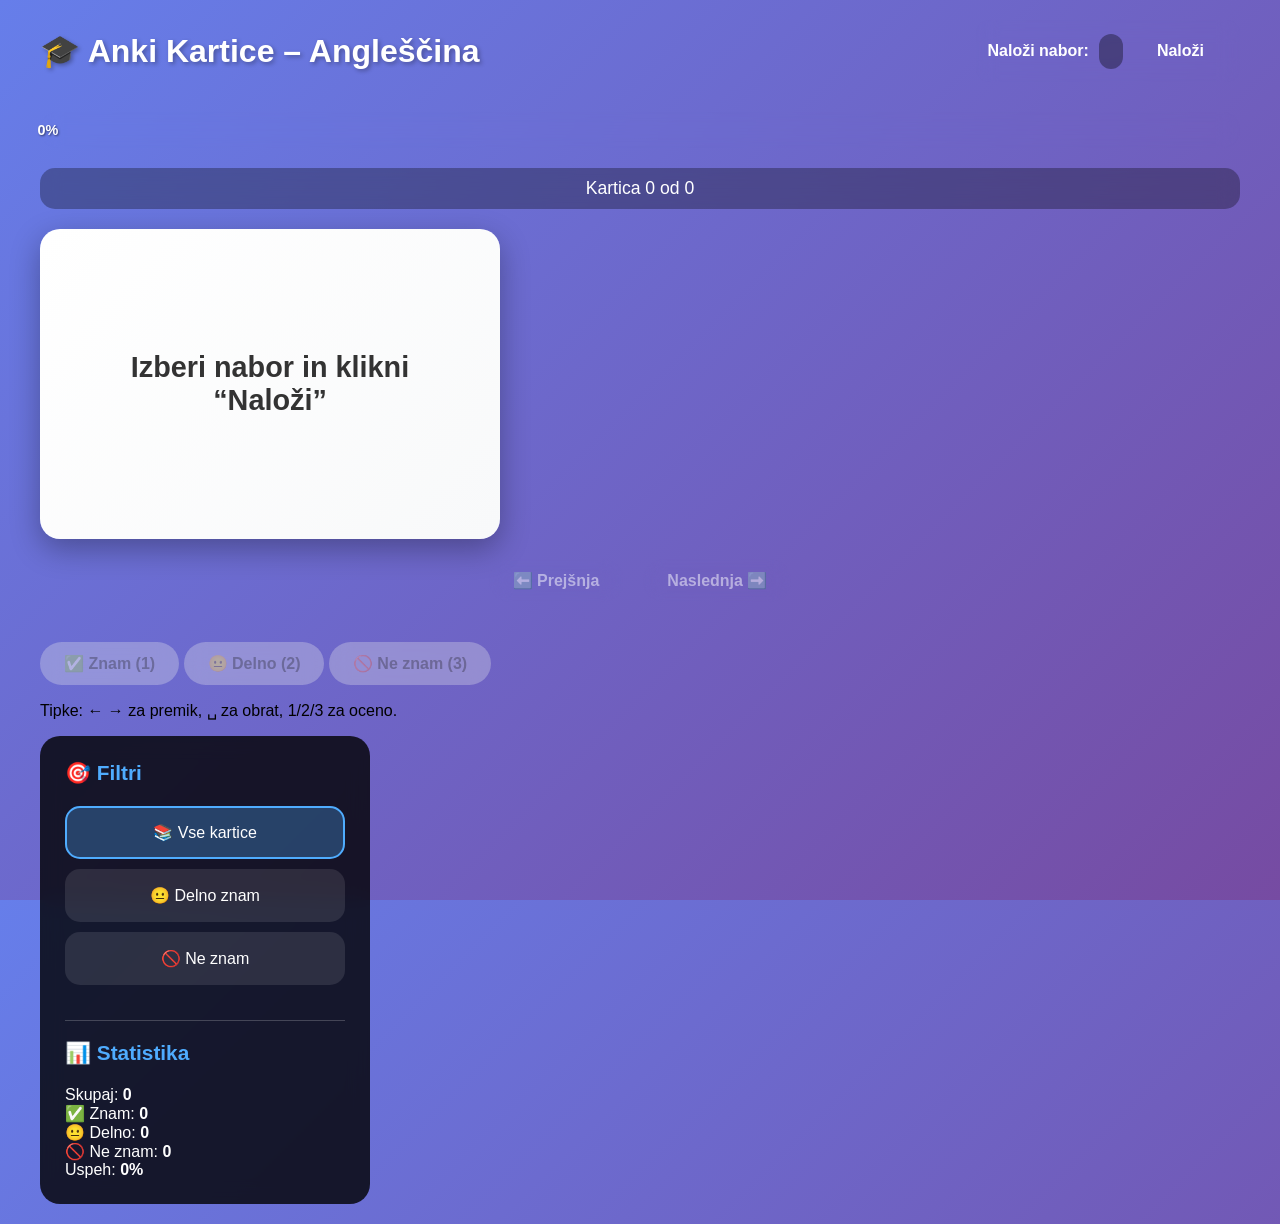
==== commit 01f13d09: "Update index.html" ====
--- a/index.html
+++ b/index.html
@@ -2,21 +2,20 @@
 <html lang="sl">
 <head>
   <meta charset="UTF-8" />
-  <meta name="viewport" content="width=device-width, initial-scale=1.0" />
+  <meta name="viewport" content="width=device-width, initial-scale=1" />
   <title>Anki Kartice - Angleščina</title>
-
-  <!-- Povezava na zunanji CSS -->
   <link rel="stylesheet" href="style.css">
 </head>
 
 <body>
   <div class="container">
     <div class="header">
-      <h1>🎓 Anki Kartice - Angleščina</h1>
+      <h1>🎓 Anki Kartice – Angleščina</h1>
+
       <div class="dataset-picker">
         <label for="dataset">Naloži nabor:</label>
         <select id="dataset" class="select" title="Izberi nabor kartic"></select>
-        <button id="reloadBtn" class="reload" title="Ponovno naloži izbrani nabor">Naloži</button>
+        <button id="reloadBtn" class="btn reload" title="Ponovno naloži izbrani nabor">Naloži</button>
       </div>
     </div>
 
@@ -24,21 +23,22 @@
       <div class="progress-bar" id="progressBar">0%</div>
     </div>
 
-    <div class="main-content">
-      <div class="card-section">
+    <div class="main">
+      <!-- LEVO: karta + kontrole -->
+      <section class="work">
         <div class="card-counter" id="cardCounter">Kartica 0 od 0</div>
 
-        <div id="cardContainer" class="card-container">
-          <div class="card" id="flashcard">
+        <div id="cardContainer" class="card-container" aria-live="polite">
+          <div class="card" id="flashcard" tabindex="0" aria-label="kartica (presledek za obrat)">
             <div class="card-face card-front" id="cardFront">Izberi nabor in klikni “Naloži”</div>
             <div class="card-face card-back" id="cardBack">🙂</div>
           </div>
         </div>
 
-        <div id="noCardsMessage" class="no-cards" style="display:none;">
+        <div id="noCardsMessage" class="no-cards" hidden>
           <h3>🎉 Odlično!</h3>
           <p>Ni več kartic za prikaz v tem filtru.</p>
-          <p>Izberite drug filter ali nadaljujte z učenjem!</p>
+          <p>Izberi drug filter ali nadaljuj z učenjem.</p>
         </div>
 
         <div class="controls">
@@ -46,36 +46,36 @@
           <button class="btn btn-nav" id="nextBtn" disabled>Naslednja ➡️</button>
         </div>
 
-        <div class="knowledge-buttons">
-          <button class="btn btn-know" id="knowBtn" disabled>✅ Znam</button>
-          <button class="btn btn-partial" id="partialBtn" disabled>😐 Delno</button>
-          <button class="btn btn-unknown" id="unknownBtn" disabled>🚫 Ne znam</button>
+        <div class="knowledge">
+          <button class="btn know"    id="knowBtn"    disabled>✅ Znam (1)</button>
+          <button class="btn partial" id="partialBtn" disabled>😐 Delno (2)</button>
+          <button class="btn unknown" id="unknownBtn" disabled>🚫 Ne znam (3)</button>
         </div>
 
-        <div class="keyboard-hint">
-          💡 Puščice za navigacijo, presledek za obračanje kartice (1=Znam, 2=Delno, 3=Ne znam)
+        <p class="hint">Tipke: ← → za premik, ␣ za obrat, 1/2/3 za oceno.</p>
+      </section>
+
+      <!-- DESNO: filtri + statistika -->
+      <aside class="sidebar">
+        <h3>🎯 Filtri</h3>
+        <div class="filters">
+          <button class="filter-btn active" data-filter="all">📚 Vse kartice</button>
+          <button class="filter-btn" data-filter="partial">😐 Delno znam</button>
+          <button class="filter-btn" data-filter="unknown">🚫 Ne znam</button>
         </div>
-      </div>
-
-      <div class="sidebar">
-        <h3>🎯 Filtri</h3>
-        <button class="filter-btn active" data-filter="all">📚 Vse kartice</button>
-        <button class="filter-btn" data-filter="partial">😐 Delno znam</button>
-        <button class="filter-btn" data-filter="unknown">🚫 Ne znam</button>
 
         <div class="stats">
-          <h3>📊 Statistike</h3>
-          <div class="stat-item"><span>Skupaj kartic:</span><span id="totalCards">0</span></div>
-          <div class="stat-item"><span>✅ Znam:</span><span id="knownCards">0</span></div>
-          <div class="stat-item"><span>😐 Delno:</span><span id="partialCards">0</span></div>
-          <div class="stat-item"><span>🚫 Ne znam:</span><span id="unknownCards">0</span></div>
-          <div class="stat-item"><span><strong>Uspeh:</strong></span><span id="successRate"><strong>0%</strong></span></div>
+          <h3>📊 Statistika</h3>
+          <div class="stat"><span>Skupaj:</span> <strong id="totalCards">0</strong></div>
+          <div class="stat"><span>✅ Znam:</span> <strong id="knownCards">0</strong></div>
+          <div class="stat"><span>😐 Delno:</span> <strong id="partialCards">0</strong></div>
+          <div class="stat"><span>🚫 Ne znam:</span> <strong id="unknownCards">0</strong></div>
+          <div class="stat big"><span>Uspeh:</span> <strong id="successRate">0%</strong></div>
         </div>
-      </div>
+      </aside>
     </div>
   </div>
 
-  <!-- Povezava na zunanji JavaScript -->
   <script src="script.js"></script>
 </body>
 </html>
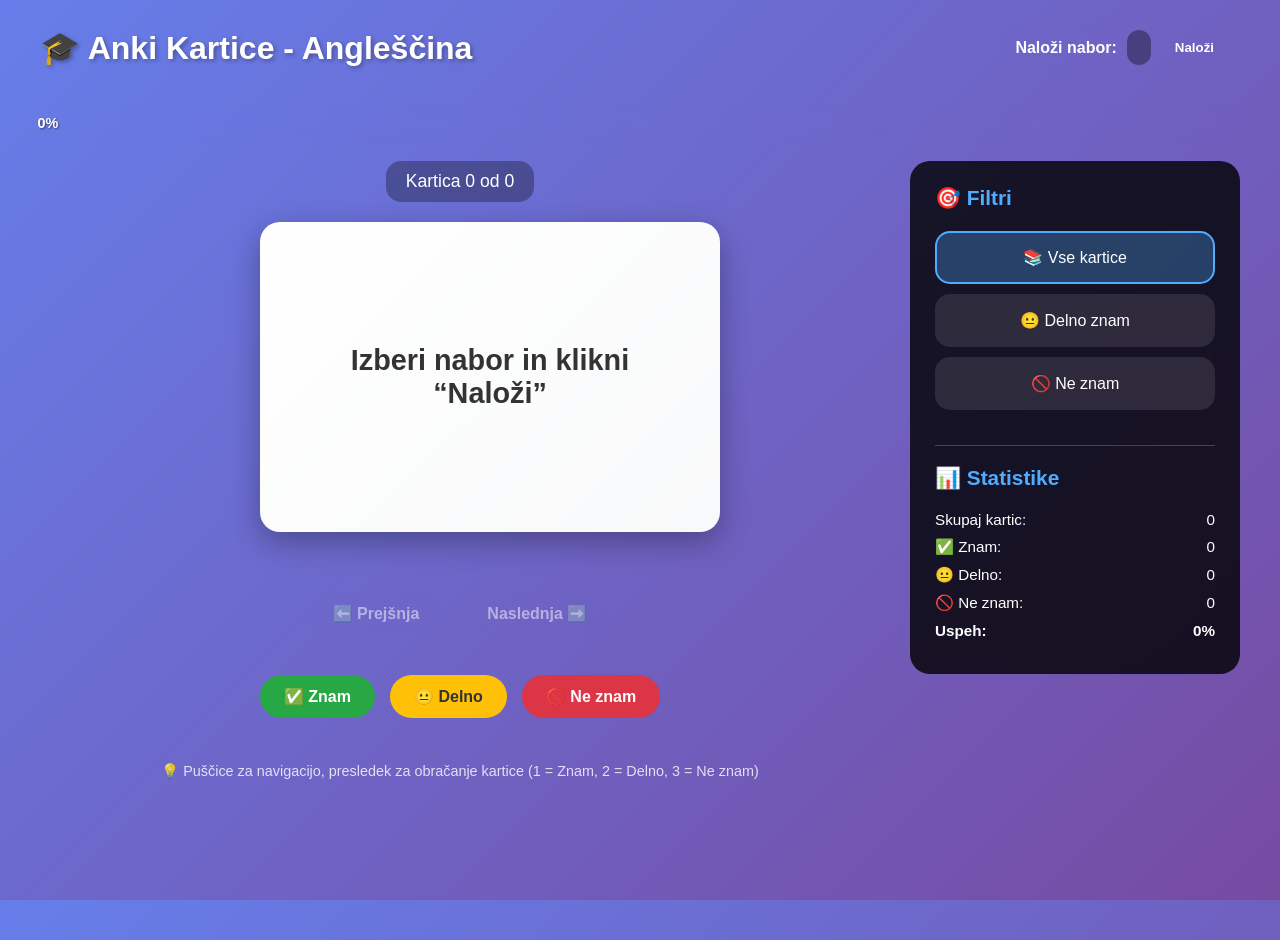
==== commit 41f3bfcd: "Update index.html" ====
--- a/index.html
+++ b/index.html
@@ -2,20 +2,20 @@
 <html lang="sl">
 <head>
   <meta charset="UTF-8" />
-  <meta name="viewport" content="width=device-width, initial-scale=1" />
-  <title>Anki Kartice - Angleščina</title>
+  <meta name="viewport" content="width=device-width, initial-scale=1.0"/>
+  <title>Anki Kartice – Angleščina</title>
+
+  <!-- ZUNANJI CSS -->
   <link rel="stylesheet" href="style.css">
 </head>
-
 <body>
   <div class="container">
     <div class="header">
-      <h1>🎓 Anki Kartice – Angleščina</h1>
-
+      <h1>🎓 Anki Kartice - Angleščina</h1>
       <div class="dataset-picker">
         <label for="dataset">Naloži nabor:</label>
         <select id="dataset" class="select" title="Izberi nabor kartic"></select>
-        <button id="reloadBtn" class="btn reload" title="Ponovno naloži izbrani nabor">Naloži</button>
+        <button id="reloadBtn" class="reload" title="Ponovno naloži izbrani nabor">Naloži</button>
       </div>
     </div>
 
@@ -23,22 +23,22 @@
       <div class="progress-bar" id="progressBar">0%</div>
     </div>
 
-    <div class="main">
-      <!-- LEVO: karta + kontrole -->
-      <section class="work">
+    <div class="main-content">
+      <!-- Leva stran: kartice -->
+      <div class="card-section">
         <div class="card-counter" id="cardCounter">Kartica 0 od 0</div>
 
-        <div id="cardContainer" class="card-container" aria-live="polite">
-          <div class="card" id="flashcard" tabindex="0" aria-label="kartica (presledek za obrat)">
+        <div id="cardContainer" class="card-container">
+          <div class="card" id="flashcard">
             <div class="card-face card-front" id="cardFront">Izberi nabor in klikni “Naloži”</div>
             <div class="card-face card-back" id="cardBack">🙂</div>
           </div>
         </div>
 
-        <div id="noCardsMessage" class="no-cards" hidden>
+        <div id="noCardsMessage" class="no-cards" style="display:none;">
           <h3>🎉 Odlično!</h3>
           <p>Ni več kartic za prikaz v tem filtru.</p>
-          <p>Izberi drug filter ali nadaljuj z učenjem.</p>
+          <p>Izberite drug filter ali nadaljujte z učenjem!</p>
         </div>
 
         <div class="controls">
@@ -46,36 +46,37 @@
           <button class="btn btn-nav" id="nextBtn" disabled>Naslednja ➡️</button>
         </div>
 
-        <div class="knowledge">
-          <button class="btn know"    id="knowBtn"    disabled>✅ Znam (1)</button>
-          <button class="btn partial" id="partialBtn" disabled>😐 Delno (2)</button>
-          <button class="btn unknown" id="unknownBtn" disabled>🚫 Ne znam (3)</button>
+        <div class="knowledge-buttons">
+          <button class="btn btn-know" id="knowBtn" disabled>✅ Znam</button>
+          <button class="btn btn-partial" id="partialBtn" disabled>😐 Delno</button>
+          <button class="btn btn-unknown" id="unknownBtn" disabled>🚫 Ne znam</button>
         </div>
 
-        <p class="hint">Tipke: ← → za premik, ␣ za obrat, 1/2/3 za oceno.</p>
-      </section>
+        <div class="keyboard-hint">
+          💡 Puščice za navigacijo, presledek za obračanje kartice (1 = Znam, 2 = Delno, 3 = Ne znam)
+        </div>
+      </div>
 
-      <!-- DESNO: filtri + statistika -->
-      <aside class="sidebar">
+      <!-- Desna stran: filtri in statistika -->
+      <div class="sidebar">
         <h3>🎯 Filtri</h3>
-        <div class="filters">
-          <button class="filter-btn active" data-filter="all">📚 Vse kartice</button>
-          <button class="filter-btn" data-filter="partial">😐 Delno znam</button>
-          <button class="filter-btn" data-filter="unknown">🚫 Ne znam</button>
-        </div>
+        <button class="filter-btn active" data-filter="all">📚 Vse kartice</button>
+        <button class="filter-btn" data-filter="partial">😐 Delno znam</button>
+        <button class="filter-btn" data-filter="unknown">🚫 Ne znam</button>
 
         <div class="stats">
-          <h3>📊 Statistika</h3>
-          <div class="stat"><span>Skupaj:</span> <strong id="totalCards">0</strong></div>
-          <div class="stat"><span>✅ Znam:</span> <strong id="knownCards">0</strong></div>
-          <div class="stat"><span>😐 Delno:</span> <strong id="partialCards">0</strong></div>
-          <div class="stat"><span>🚫 Ne znam:</span> <strong id="unknownCards">0</strong></div>
-          <div class="stat big"><span>Uspeh:</span> <strong id="successRate">0%</strong></div>
+          <h3>📊 Statistike</h3>
+          <div class="stat-item"><span>Skupaj kartic:</span><span id="totalCards">0</span></div>
+          <div class="stat-item"><span>✅ Znam:</span><span id="knownCards">0</span></div>
+          <div class="stat-item"><span>😐 Delno:</span><span id="partialCards">0</span></div>
+          <div class="stat-item"><span>🚫 Ne znam:</span><span id="unknownCards">0</span></div>
+          <div class="stat-item"><span><strong>Uspeh:</strong></span><span id="successRate"><strong>0%</strong></span></div>
         </div>
-      </aside>
+      </div>
     </div>
   </div>
 
+  <!-- ZUNANJI JS (na koncu, da so elementi že v DOM) -->
   <script src="script.js"></script>
 </body>
 </html>
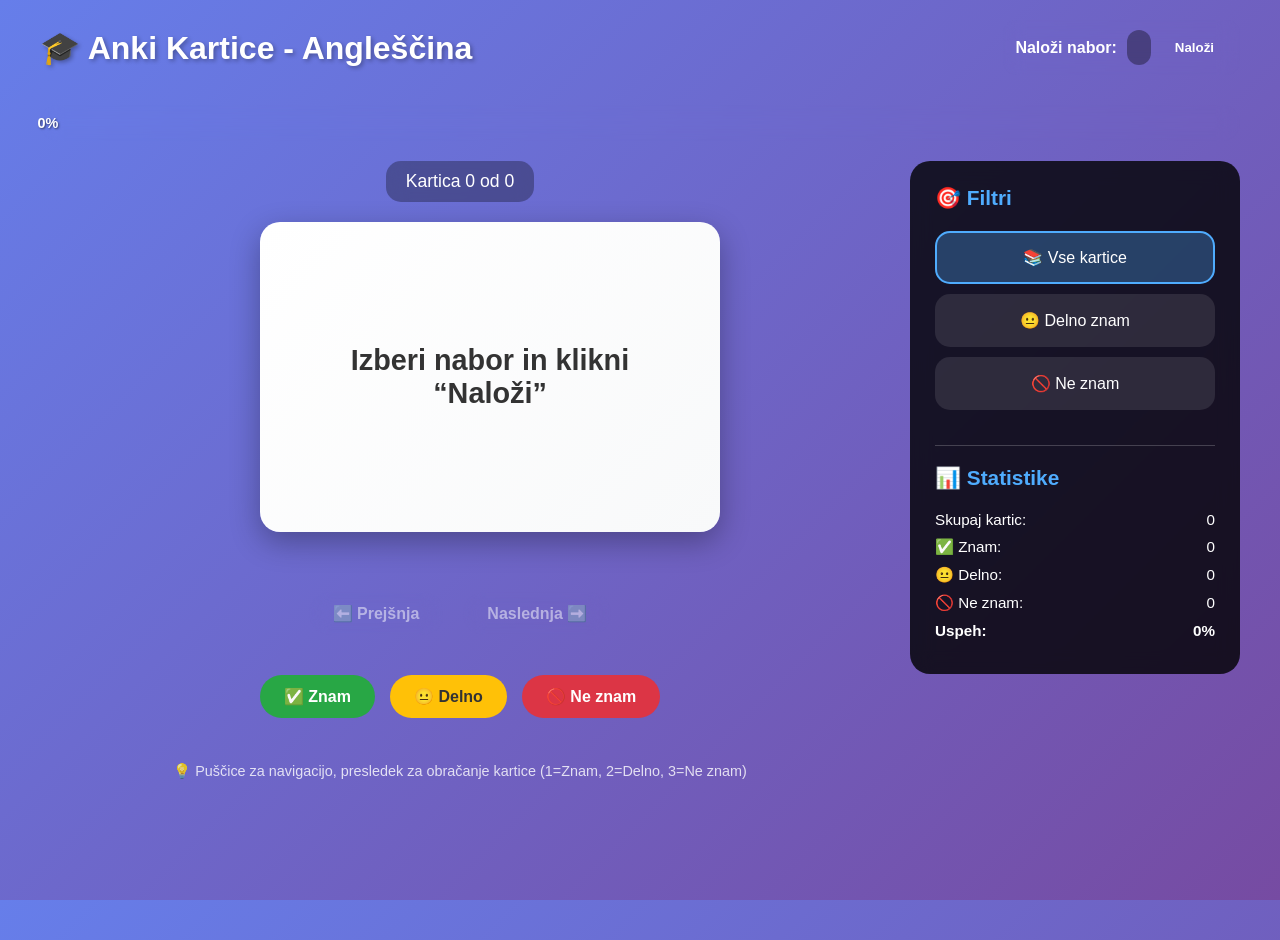
==== commit 277134e7: "Update index.html" ====
--- a/index.html
+++ b/index.html
@@ -4,8 +4,6 @@
   <meta charset="UTF-8" />
   <meta name="viewport" content="width=device-width, initial-scale=1.0"/>
   <title>Anki Kartice – Angleščina</title>
-
-  <!-- ZUNANJI CSS -->
   <link rel="stylesheet" href="style.css">
 </head>
 <body>
@@ -24,7 +22,6 @@
     </div>
 
     <div class="main-content">
-      <!-- Leva stran: kartice -->
       <div class="card-section">
         <div class="card-counter" id="cardCounter">Kartica 0 od 0</div>
 
@@ -53,11 +50,10 @@
         </div>
 
         <div class="keyboard-hint">
-          💡 Puščice za navigacijo, presledek za obračanje kartice (1 = Znam, 2 = Delno, 3 = Ne znam)
+          💡 Puščice za navigacijo, presledek za obračanje kartice (1=Znam, 2=Delno, 3=Ne znam)
         </div>
       </div>
 
-      <!-- Desna stran: filtri in statistika -->
       <div class="sidebar">
         <h3>🎯 Filtri</h3>
         <button class="filter-btn active" data-filter="all">📚 Vse kartice</button>
@@ -76,7 +72,6 @@
     </div>
   </div>
 
-  <!-- ZUNANJI JS (na koncu, da so elementi že v DOM) -->
   <script src="script.js"></script>
 </body>
 </html>
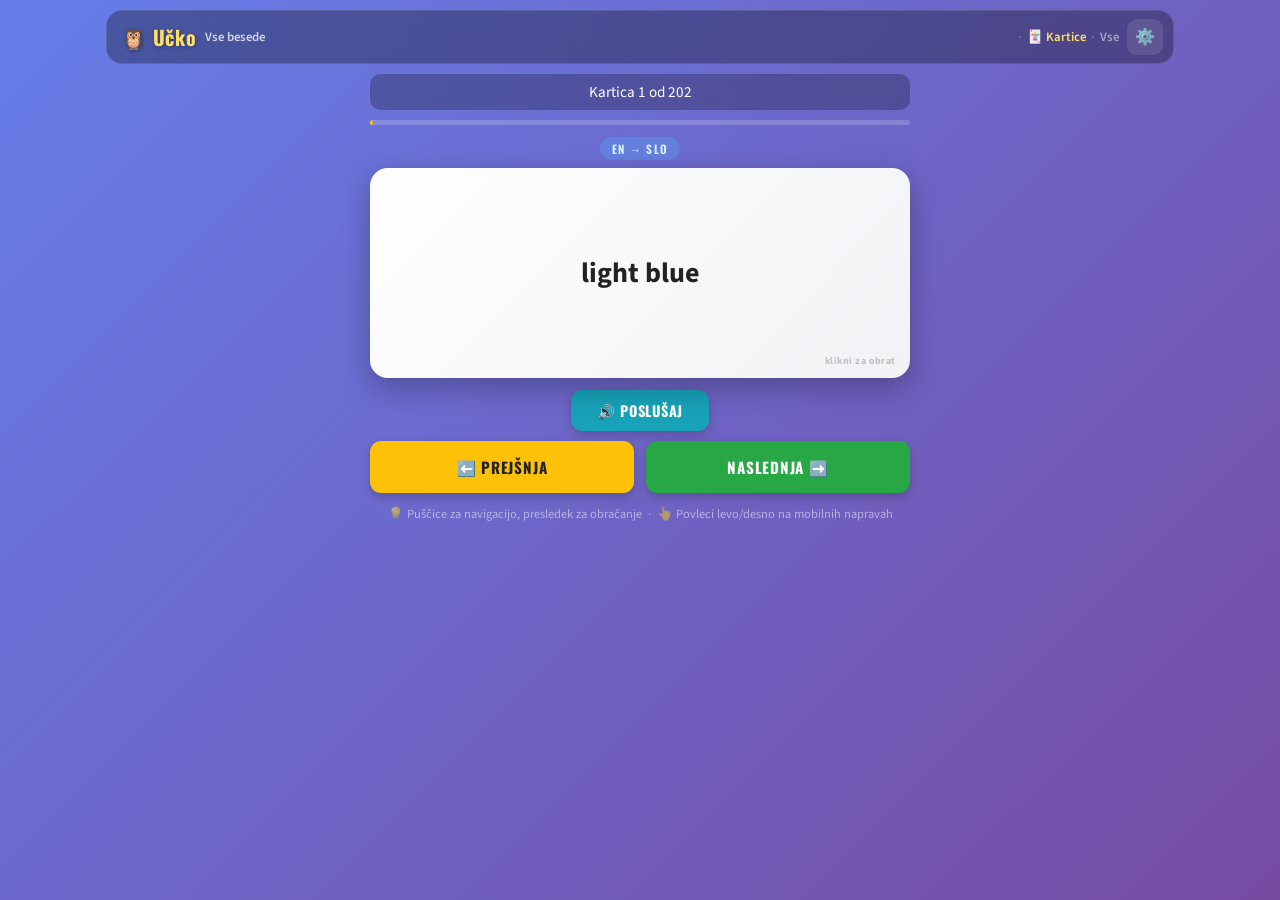
==== commit f3e67042: "Add files via upload" ====
--- a/index.html
+++ b/index.html
@@ -3,75 +3,251 @@
 <head>
   <meta charset="UTF-8" />
   <meta name="viewport" content="width=device-width, initial-scale=1.0"/>
-  <title>Anki Kartice – Angleščina</title>
-  <link rel="stylesheet" href="style.css">
+  <title>Učko</title>
+  <link rel="stylesheet" href="style.css?v=6.0">
 </head>
 <body>
   <div class="container">
-    <div class="header">
-      <h1>🎓 Anki Kartice - Angleščina</h1>
-      <div class="dataset-picker">
-        <label for="dataset">Naloži nabor:</label>
-        <select id="dataset" class="select" title="Izberi nabor kartic"></select>
-        <button id="reloadBtn" class="reload" title="Ponovno naloži izbrani nabor">Naloži</button>
+
+    <!-- ═══ TOOLBAR ═══ -->
+    <div class="toolbar" id="toolbar">
+
+      <!-- Always-visible top row -->
+      <div class="toolbar-top">
+        <div class="brand">🦉 <span>Učko</span></div>
+        <div class="toolbar-summary" id="toolbarSummary">
+          <span id="summaryDataset">—</span>
+          <span class="summary-sep">·</span>
+          <span id="summaryMode">—</span>
+          <span class="summary-sep">·</span>
+          <span id="summaryFilter">—</span>
+        </div>
+        <button class="toolbar-toggle-btn" id="toolbarToggle" title="Nastavitve">⚙️</button>
+      </div>
+
+      <!-- Collapsible controls -->
+      <div class="toolbar-controls-wrap" id="toolbarControlsWrap">
+        <div class="toolbar-controls">
+
+          <!-- Subject -->
+          <div class="ctrl-group">
+            <label class="ctrl-label" for="subject">Predmet</label>
+            <select id="subject" class="select" title="Izberi predmet"></select>
+          </div>
+
+          <!-- Dataset -->
+          <div class="ctrl-group">
+            <label class="ctrl-label" for="dataset">Nabor</label>
+            <select id="dataset" class="select" title="Izberi nabor kartic"></select>
+            <button id="reloadBtn" class="reload-btn" title="Naloži">↻</button>
+          </div>
+
+          <!-- Mode -->
+          <div class="ctrl-group">
+            <label class="ctrl-label" for="modeSelect">Način</label>
+            <select id="modeSelect" class="select">
+              <option value="flashcard">🃏 Kartice</option>
+              <option value="quiz">🎯 Kviz</option>
+              <option value="timed">⏱️ Tekma s časom</option>
+            </select>
+          </div>
+
+          <!-- Filters -->
+          <div class="ctrl-group">
+            <label class="ctrl-label">Filter</label>
+            <div class="filter-dropdown">
+              <button class="filter-btn" id="filterToggle">⚙ Besede ▾</button>
+              <div class="filter-panel" id="filterPanel">
+                <label class="toggle-lbl"><input type="checkbox" id="chkWords" checked> Besede</label>
+                <label class="toggle-lbl"><input type="checkbox" id="chkPhrases" checked> Besedne zveze</label>
+                <label class="toggle-lbl"><input type="checkbox" id="chkSentences" checked> Povedi</label>
+              </div>
+            </div>
+          </div>
+
+        </div>
       </div>
     </div>
 
-    <div class="progress-container">
-      <div class="progress-bar" id="progressBar">0%</div>
-    </div>
-
+    <!-- ═══ SCORE HUD (quiz only) — includes rank legend as tooltip ═══ -->
+    <div id="scoreHUD" class="score-hud" style="display:none"></div>
+
+    <!-- ═══ MAIN CONTENT ═══ -->
     <div class="main-content">
       <div class="card-section">
-        <div class="card-counter" id="cardCounter">Kartica 0 od 0</div>
-
-        <div id="cardContainer" class="card-container">
-          <div class="card" id="flashcard">
-            <div class="card-face card-front" id="cardFront">Izberi nabor in klikni “Naloži”</div>
-            <div class="card-face card-back" id="cardBack">🙂</div>
-          </div>
-        </div>
-
-        <div id="noCardsMessage" class="no-cards" style="display:none;">
-          <h3>🎉 Odlično!</h3>
-          <p>Ni več kartic za prikaz v tem filtru.</p>
-          <p>Izberite drug filter ali nadaljujte z učenjem!</p>
-        </div>
-
-        <div class="controls">
-          <button class="btn btn-nav" id="prevBtn" disabled>⬅️ Prejšnja</button>
-          <button class="btn btn-nav" id="nextBtn" disabled>Naslednja ➡️</button>
-        </div>
-
-        <div class="knowledge-buttons">
-          <button class="btn btn-know" id="knowBtn" disabled>✅ Znam</button>
-          <button class="btn btn-partial" id="partialBtn" disabled>😐 Delno</button>
-          <button class="btn btn-unknown" id="unknownBtn" disabled>🚫 Ne znam</button>
-        </div>
-
-        <div class="keyboard-hint">
-          💡 Puščice za navigacijo, presledek za obračanje kartice (1=Znam, 2=Delno, 3=Ne znam)
-        </div>
-      </div>
-
-      <div class="sidebar">
-        <h3>🎯 Filtri</h3>
-        <button class="filter-btn active" data-filter="all">📚 Vse kartice</button>
-        <button class="filter-btn" data-filter="partial">😐 Delno znam</button>
-        <button class="filter-btn" data-filter="unknown">🚫 Ne znam</button>
-
-        <div class="stats">
-          <h3>📊 Statistike</h3>
-          <div class="stat-item"><span>Skupaj kartic:</span><span id="totalCards">0</span></div>
-          <div class="stat-item"><span>✅ Znam:</span><span id="knownCards">0</span></div>
-          <div class="stat-item"><span>😐 Delno:</span><span id="partialCards">0</span></div>
-          <div class="stat-item"><span>🚫 Ne znam:</span><span id="unknownCards">0</span></div>
-          <div class="stat-item"><span><strong>Uspeh:</strong></span><span id="successRate"><strong>0%</strong></span></div>
-        </div>
+
+        <!-- FLASHCARD PANEL -->
+        <div id="flashcardPanel" class="card-panel">
+
+          <div class="card-counter" id="cardCounter">Kartica 0 od 0</div>
+
+          <div class="progress-bar-wrap">
+            <div class="progress-bar-fill" id="progressBar"></div>
+          </div>
+
+          <div class="direction-badge slo-to-eng" id="directionBadge">SLO → EN</div>
+
+          <div id="cardContainer" class="card-container">
+            <div class="card" id="flashcard">
+              <div class="card-face card-front" id="cardFront">
+                <img id="cardImage" class="card-image" style="display:none" alt="">
+                <span class="card-text">Izberi nabor in klikni ↻</span>
+                <span class="flip-hint">klikni za obrat</span>
+              </div>
+              <div class="card-face card-back" id="cardBack">
+                <span class="card-text">🙂</span>
+                <span class="flip-hint">klikni za obrat</span>
+              </div>
+            </div>
+          </div>
+
+          <div class="audio-controls">
+            <button class="btn-audio" id="audioBtn" title="Poslušaj izgovorjavo" disabled>
+              🔊 Poslušaj
+            </button>
+          </div>
+
+          <div class="controls">
+            <button class="btn" id="prevBtn" disabled>⬅️ Prejšnja</button>
+            <button class="btn" id="nextBtn" disabled>Naslednja ➡️</button>
+          </div>
+
+          <div class="keyboard-hint">
+            💡 Puščice za navigacijo, presledek za obračanje &nbsp;·&nbsp; 👆 Povleci levo/desno na mobilnih napravah
+          </div>
+
+        </div>
+
+        <!-- QUIZ PANEL -->
+        <div id="quizPanel" class="quiz-panel" style="display:none">
+          <div id="quizArea" class="quiz-area">
+            <div class="quiz-empty">Naloži nabor kartic in začni kviz! 🎯</div>
+          </div>
+        </div>
+
+        <!-- TIMED PANEL -->
+        <div id="timedPanel" class="timed-panel" style="display:none">
+          <div id="timedArea" class="timed-area">
+            <div class="quiz-empty">Naloži nabor kartic in začni tekmo! ⏱️</div>
+          </div>
+        </div>
+
       </div>
     </div>
   </div>
 
-  <script src="script.js"></script>
+  <script src="script.js?v=11"></script>
+
+  <script>
+    /* ── Toolbar collapse ── */
+    const toolbar     = document.getElementById('toolbar');
+    const toggleBtn   = document.getElementById('toolbarToggle');
+    const controlsWrap = document.getElementById('toolbarControlsWrap');
+
+    function collapseToolbar() {
+      toolbar.classList.add('collapsed');
+      toggleBtn.textContent = '⚙️';
+    }
+    function expandToolbar() {
+      toolbar.classList.remove('collapsed');
+      toggleBtn.textContent = '✕';
+    }
+    function isCollapsed() { return toolbar.classList.contains('collapsed'); }
+
+    toggleBtn.addEventListener('click', function(e) {
+      e.stopPropagation();
+      isCollapsed() ? expandToolbar() : collapseToolbar();
+      // also close filter panel
+      document.getElementById('filterPanel').classList.remove('open');
+    });
+
+    // Tap anywhere outside toolbar to collapse
+    document.addEventListener('click', function(e) {
+      if (!toolbar.contains(e.target) && !isCollapsed()) {
+        collapseToolbar();
+      }
+    });
+
+    /* ── Summary text updater ── */
+    function updateSummary() {
+      const datasetSel = document.getElementById('dataset');
+      const modeSel    = document.getElementById('modeSelect');
+      const w = document.getElementById('chkWords').checked;
+      const p = document.getElementById('chkPhrases').checked;
+      const s = document.getElementById('chkSentences').checked;
+
+      const datasetText = datasetSel.options[datasetSel.selectedIndex]?.text || '—';
+      // strip emoji from dataset name for brevity
+      document.getElementById('summaryDataset').textContent = datasetText.replace(/^[^\w]*/, '');
+
+      const modeMap = { flashcard: '🃏 Kartice', quiz: '🎯 Kviz', timed: '⏱️ Tekma' };
+      document.getElementById('summaryMode').textContent = modeMap[modeSel.value] || modeSel.value;
+
+      const all = w && p && s;
+      const none = !w && !p && !s;
+      const parts = [];
+      if (w) parts.push('B'); if (p) parts.push('BZ'); if (s) parts.push('P');
+      document.getElementById('summaryFilter').textContent =
+        all ? 'Vse' : none ? 'Nič' : parts.join('+');
+    }
+
+    /* ── Filter dropdown toggle ── */
+    document.getElementById('filterToggle').addEventListener('click', function(e) {
+      e.stopPropagation();
+      const panel = document.getElementById('filterPanel');
+      const isOpen = panel.classList.contains('open');
+      if (!isOpen) {
+        // Position panel below the button using fixed coords
+        const rect = this.getBoundingClientRect();
+        panel.style.top  = (rect.bottom + 6) + 'px';
+        panel.style.left = rect.left + 'px';
+      }
+      panel.classList.toggle('open');
+    });
+    document.addEventListener('click', function() {
+      document.getElementById('filterPanel').classList.remove('open');
+    });
+    document.getElementById('filterPanel').addEventListener('click', function(e) {
+      e.stopPropagation();
+    });
+
+    /* ── Filter button label ── */
+    function updateFilterLabel() {
+      const w = document.getElementById('chkWords').checked;
+      const p = document.getElementById('chkPhrases').checked;
+      const s = document.getElementById('chkSentences').checked;
+      const all = w && p && s;
+      const none = !w && !p && !s;
+      const parts = [];
+      if (w) parts.push('B');
+      if (p) parts.push('BZ');
+      if (s) parts.push('P');
+      document.getElementById('filterToggle').textContent = all ? '⚙ Vse ▾' : none ? '⚙ Nič ▾' : '⚙ ' + parts.join('+') + ' ▾';
+      updateSummary();
+    }
+    ['chkWords','chkPhrases','chkSentences'].forEach(id => {
+      document.getElementById(id).addEventListener('change', updateFilterLabel);
+    });
+
+    /* ── Mode select ── */
+    document.getElementById('modeSelect').addEventListener('change', function() {
+      switchMode(this.value);
+      updateSummary();
+      setTimeout(collapseToolbar, 200);
+    });
+
+    /* ── Dataset change updates summary ── */
+    document.getElementById('dataset').addEventListener('change', updateSummary);
+    document.getElementById('subject').addEventListener('change', updateSummary);
+
+    /* ── Collapse after reload ── */
+    document.getElementById('reloadBtn').addEventListener('click', function() {
+      updateSummary();
+      setTimeout(collapseToolbar, 600);
+    }, true); // capture so it fires before reloadBtn's own listener
+
+    // Initial summary
+    updateSummary();
+  </script>
 </body>
 </html>
--- a/style.css
+++ b/style.css
@@ -1,67 +1,930 @@
-<style>
-    :root{
-      --glass: rgba(255,255,255,0.2);
-      --glass-strong: rgba(255,255,255,0.3);
-    }
-    body{
-      box-sizing:border-box;margin:0;padding:0;
-      font-family:'Segoe UI', Tahoma, Geneva, Verdana, sans-serif;
-      background:linear-gradient(135deg,#667eea 0%,#764ba2 100%);
-      min-height:100%;overflow-x:hidden;
-    }
-    html{height:100%;}
-    .container{max-width:1200px;margin:0 auto;padding:20px;min-height:100vh;display:flex;flex-direction:column;}
-    .header{color:white;margin-bottom:20px;display:flex;flex-wrap:wrap;gap:12px;align-items:center;justify-content:space-between}
-    .header h1{font-size:2rem;margin:0;text-shadow:2px 2px 4px rgba(0,0,0,0.3);}
-    .dataset-picker{display:flex;gap:10px;align-items:center;background:var(--glass);padding:10px 12px;border-radius:14px;backdrop-filter:blur(10px)}
-    .dataset-picker label{font-weight:600}
-    .select{appearance:none;border:none;padding:10px 12px;border-radius:12px;background:rgba(0,0,0,0.35);color:#fff;cursor:pointer}
-    .reload{border:none;padding:10px 14px;border-radius:12px;background:var(--glass-strong);color:#fff;cursor:pointer;font-weight:600}
-    .progress-container{background:var(--glass);border-radius:25px;padding:8px;margin:10px 0 20px;backdrop-filter:blur(10px)}
-    .progress-bar{height:20px;border-radius:20px;transition:all .3s ease;display:flex;align-items:center;justify-content:center;color:white;font-weight:bold;font-size:.9rem;text-shadow:1px 1px 2px rgba(0,0,0,0.5);width:0%;}
-    .main-content{display:flex;gap:30px;flex:1;align-items:flex-start}
-    .card-section{flex:1;display:flex;flex-direction:column;align-items:center}
-    .card-container{perspective:1000px;margin-bottom:80px}
-    .card{width:400px;height:250px;position:relative;transform-style:preserve-3d;transition:transform .6s;cursor:pointer}
-    .card.flipped{transform:rotateY(180deg)}
-    .card-face{position:absolute;width:100%;height:100%;backface-visibility:hidden;border-radius:20px;display:flex;align-items:center;justify-content:center;text-align:center;padding:30px;box-shadow:0 10px 30px rgba(0,0,0,0.3);font-size:1.8rem;font-weight:bold}
-    .card-front{background:linear-gradient(135deg,#fff 0%,#f8f9fa 100%);color:#333}
-    .card-back{background:linear-gradient(135deg,#4facfe 0%,#00f2fe 100%);color:#fff;transform:rotateY(180deg)}
-    .controls{display:flex;gap:20px;margin-top:40px;margin-bottom:40px;flex-wrap:wrap;justify-content:center}
-    .btn{padding:12px 24px;border:none;border-radius:25px;cursor:pointer;font-size:1rem;font-weight:bold;transition:all .3s ease;backdrop-filter:blur(10px)}
-    .btn-nav{background:var(--glass);color:#fff}
-    .btn-nav:hover{background:rgba(255,255,255,0.35);transform:translateY(-2px)}
-    .btn-nav:disabled{opacity:.5;cursor:not-allowed}
-    .knowledge-buttons{display:flex;gap:15px;flex-wrap:wrap;justify-content:center;margin-bottom:30px}
-    .btn-know{background:#28a745;color:#fff}
-    .btn-partial{background:#ffc107;color:#333}
-    .btn-unknown{background:#dc3545;color:#fff}
-    .btn-know:hover,.btn-partial:hover,.btn-unknown:hover{transform:translateY(-2px);box-shadow:0 5px 15px rgba(0,0,0,0.3)}
-    .sidebar{width:280px;background:rgba(0,0,0,0.8);border-radius:20px;padding:25px;backdrop-filter:blur(10px);color:#fff;height:fit-content}
-    .sidebar h3{margin-top:0;color:#4facfe;font-size:1.3rem}
-    .filter-btn{width:100%;padding:15px;margin-bottom:10px;background:rgba(255,255,255,0.1);border:2px solid transparent;border-radius:15px;color:#fff;cursor:pointer;transition:all .3s ease;font-size:1rem}
-    .filter-btn:hover{background:rgba(255,255,255,0.2)}
-    .filter-btn.active{background:rgba(79,172,254,0.3);border-color:#4facfe}
-    .stats{margin-top:25px;padding-top:20px;border-top:1px solid rgba(255,255,255,0.2)}
-    .stat-item{display:flex;justify-content:space-between;margin-bottom:10px;font-size:.95rem}
-    .card-counter{text-align:center;color:#fff;font-size:1.1rem;margin-bottom:20px;background:rgba(0,0,0,0.3);padding:10px 20px;border-radius:15px;backdrop-filter:blur(10px)}
-    .no-cards{text-align:center;color:#fff;font-size:1.2rem;background:rgba(0,0,0,0.5);padding:40px;border-radius:20px;backdrop-filter:blur(10px)}
-    .keyboard-hint{text-align:center;color:rgba(255,255,255,0.8);font-size:.9rem;margin-top:15px}
-    @media (max-width: 768px){
-      .main-content{flex-direction:column}
-      .sidebar{width:100%;order:-1}
-      .card{width:320px;height:200px}
-      .card-face{font-size:1.4rem;padding:20px}
-      .header h1{font-size:1.6rem}
-      .controls{gap:10px}
-      .btn{padding:10px 16px;font-size:.9rem}
-    }
-    @media (max-width: 480px){
-      .card{width:280px;height:180px}
-      .card-face{font-size:1.2rem;padding:15px}
-      .knowledge-buttons{flex-direction:column}
-      .btn{width:100%}
-      .header{gap:8px}
-      .dataset-picker{width:100%;justify-content:space-between}
-    }
-  </style>
+@import url('https://fonts.googleapis.com/css2?family=Oswald:wght@400;600;700&family=Source+Sans+3:wght@400;600;700&display=swap');
+
+:root {
+  --glass: rgba(255,255,255,0.18);
+  --glass-strong: rgba(255,255,255,0.28);
+  --panel-width: 540px;
+  --radius: 14px;
+}
+
+* { box-sizing: border-box; }
+
+body {
+  margin: 0; padding: 0;
+  font-family: 'Source Sans 3', 'Segoe UI', Tahoma, Geneva, Verdana, sans-serif;
+  background: linear-gradient(135deg, #667eea 0%, #764ba2 100%);
+  min-height: 100%;
+  overflow-x: hidden;
+}
+html { height: 100%; }
+
+.container {
+  max-width: 1100px;
+  margin: 0 auto;
+  padding: 10px 16px 30px;
+  min-height: 100vh;
+  display: flex;
+  flex-direction: column;
+}
+
+/* ═══════════════════════════════════════
+   COMPACT TOOLBAR
+═══════════════════════════════════════ */
+/* ═══════════════════════════════════════
+   TOOLBAR  (collapsible)
+═══════════════════════════════════════ */
+.toolbar {
+  background: rgba(0,0,0,0.3);
+  backdrop-filter: blur(14px);
+  border-radius: 16px;
+  margin-bottom: 10px;
+  border: 1px solid rgba(255,255,255,0.1);
+  position: relative;
+  z-index: 200;
+}
+
+/* ── Always-visible top row ── */
+.toolbar-top {
+  display: flex;
+  align-items: center;
+  gap: 8px;
+  padding: 8px 10px 8px 14px;
+  min-height: 48px;
+}
+
+/* ── Collapsible controls wrap ── */
+.toolbar-controls-wrap {
+  max-height: 400px;
+  overflow: hidden;
+  transition: max-height 0.3s cubic-bezier(0.4,0,0.2,1),
+              padding 0.3s ease,
+              opacity 0.25s ease;
+  padding: 0 10px 10px;
+  opacity: 1;
+}
+.toolbar.collapsed .toolbar-controls-wrap {
+  max-height: 0;
+  padding-top: 0;
+  padding-bottom: 0;
+  opacity: 0;
+  pointer-events: none;
+}
+
+/* ── Summary (shown when collapsed) ── */
+.toolbar-summary {
+  flex: 1;
+  display: flex;
+  align-items: center;
+  gap: 5px;
+  font-size: 0.8rem;
+  font-weight: 600;
+  color: rgba(255,255,255,0.75);
+  overflow: hidden;
+  opacity: 0;
+  transition: opacity 0.2s ease;
+  white-space: nowrap;
+  min-width: 0;
+}
+.toolbar-summary span { overflow: hidden; text-overflow: ellipsis; }
+.toolbar.collapsed .toolbar-summary { opacity: 1; }
+.summary-sep { color: rgba(255,255,255,0.25); flex-shrink: 0; }
+#summaryMode { color: #ffe066; flex-shrink: 0; }
+#summaryDataset { flex: 1; min-width: 0; overflow: hidden; text-overflow: ellipsis; }
+#summaryFilter { color: rgba(255,255,255,0.5); flex-shrink: 0; }
+
+/* ── Toggle button ── */
+.toolbar-toggle-btn {
+  flex-shrink: 0;
+  width: 36px; height: 36px;
+  border: none; border-radius: 10px;
+  background: rgba(255,255,255,0.15);
+  color: #fff; cursor: pointer;
+  font-size: 1rem; line-height: 1;
+  display: flex; align-items: center; justify-content: center;
+  transition: background 0.2s, transform 0.2s;
+}
+.toolbar-toggle-btn:hover { background: rgba(255,255,255,0.28); }
+.toolbar.collapsed .toolbar-toggle-btn { background: rgba(255,255,255,0.1); }
+
+
+.brand {
+  font-family: 'Oswald', sans-serif;
+  font-size: 1.25rem;
+  font-weight: 700;
+  color: #fff;
+  letter-spacing: 0.04em;
+  white-space: nowrap;
+  text-shadow: 1px 1px 4px rgba(0,0,0,0.4);
+  flex-shrink: 0;
+}
+.brand span { color: #ffe066; }
+
+.toolbar-controls {
+  display: flex;
+  align-items: center;
+  gap: 8px;
+  flex-wrap: wrap;
+  flex: 1;
+  padding-top: 6px;
+  border-top: 1px solid rgba(255,255,255,0.08);
+}
+
+.ctrl-group {
+  display: flex;
+  align-items: center;
+  gap: 5px;
+  background: rgba(255,255,255,0.08);
+  border-radius: 10px;
+  padding: 5px 8px;
+  border: 1px solid rgba(255,255,255,0.12);
+}
+
+.ctrl-label {
+  font-size: 0.68rem;
+  font-weight: 700;
+  color: rgba(255,255,255,0.5);
+  text-transform: uppercase;
+  letter-spacing: 0.07em;
+  white-space: nowrap;
+}
+
+.select {
+  appearance: none;
+  border: none;
+  padding: 5px 8px;
+  border-radius: 8px;
+  background: rgba(0,0,0,0.3);
+  color: #fff;
+  cursor: pointer;
+  font-family: 'Source Sans 3', sans-serif;
+  font-size: 0.88rem;
+  font-weight: 600;
+  outline: none;
+}
+.select option { background: #3a2a6e; color: #fff; }
+
+.reload-btn {
+  border: none;
+  padding: 5px 10px;
+  border-radius: 8px;
+  background: rgba(255,255,255,0.2);
+  color: #fff;
+  cursor: pointer;
+  font-size: 1rem;
+  font-weight: 700;
+  transition: background 0.2s, transform 0.2s;
+  line-height: 1;
+}
+.reload-btn:hover { background: rgba(255,255,255,0.38); transform: rotate(90deg); }
+
+/* Filter dropdown */
+.filter-dropdown { position: relative; }
+
+.filter-btn {
+  border: none;
+  padding: 5px 10px;
+  border-radius: 8px;
+  background: rgba(0,0,0,0.3);
+  color: #fff;
+  cursor: pointer;
+  font-family: 'Source Sans 3', sans-serif;
+  font-size: 0.88rem;
+  font-weight: 600;
+  white-space: nowrap;
+  transition: background 0.2s;
+}
+.filter-btn:hover { background: rgba(0,0,0,0.5); }
+
+.filter-panel {
+  display: none;
+  position: fixed;
+  z-index: 9000;
+  background: rgba(20,10,50,0.96);
+  backdrop-filter: blur(16px);
+  border: 1px solid rgba(255,255,255,0.15);
+  border-radius: 12px;
+  padding: 10px 14px;
+  min-width: 170px;
+  gap: 8px;
+  flex-direction: column;
+  box-shadow: 0 10px 30px rgba(0,0,0,0.4);
+}
+.filter-panel.open { display: flex; }
+
+.toggle-lbl {
+  color: #fff;
+  font-weight: 600;
+  font-size: 0.9rem;
+  display: flex;
+  align-items: center;
+  gap: 8px;
+  cursor: pointer;
+  user-select: none;
+  transition: opacity 0.2s;
+  white-space: nowrap;
+}
+.toggle-lbl:hover { opacity: 0.8; }
+.toggle-lbl input[type="checkbox"] {
+  appearance: none;
+  width: 18px; height: 18px;
+  border: 2px solid rgba(255,255,255,0.5);
+  border-radius: 5px;
+  background: rgba(255,255,255,0.1);
+  cursor: pointer;
+  position: relative;
+  display: inline-block;
+  flex-shrink: 0;
+  transition: all 0.2s;
+}
+.toggle-lbl input[type="checkbox"]:checked { background: #28a745; border-color: #28a745; }
+.toggle-lbl input[type="checkbox"]:checked::after {
+  content: '✔';
+  position: absolute;
+  top: 50%; left: 50%;
+  transform: translate(-50%,-50%);
+  color: white; font-size: 11px;
+}
+
+/* ═══════════════════════════════════════
+   SCORE HUD
+═══════════════════════════════════════ */
+.score-hud {
+  align-items: center;
+  gap: 12px;
+  background: rgba(0,0,0,0.4);
+  backdrop-filter: blur(14px);
+  border-radius: 16px;
+  padding: 10px 14px;
+  margin-bottom: 10px;
+  border: 1px solid rgba(255,255,255,0.12);
+  position: relative;
+  flex-wrap: wrap;
+  z-index: 10;
+}
+
+.hud-medal { flex-shrink: 0; filter: drop-shadow(0 0 8px rgba(255,215,0,0.35)); cursor: pointer; }
+
+.hud-info { flex: 1; min-width: 0; }
+
+.hud-rank-name {
+  font-family: 'Oswald', sans-serif;
+  font-size: 1.1rem;
+  font-weight: 700;
+  letter-spacing: 0.07em;
+  text-transform: uppercase;
+  line-height: 1;
+  margin-bottom: 3px;
+}
+.hud-score-row {
+  display: flex;
+  align-items: center;
+  gap: 10px;
+  margin-bottom: 5px;
+}
+.hud-score {
+  font-family: 'Oswald', sans-serif;
+  font-size: 1.3rem;
+  font-weight: 700;
+  color: white;
+}
+.hud-pts-label { font-size: 0.8rem; font-weight: 400; color: rgba(255,255,255,0.6); }
+.hud-streak {
+  display: inline-flex;
+  align-items: center;
+  gap: 3px;
+  background: rgba(255,100,0,0.22);
+  border: 1px solid rgba(255,150,0,0.35);
+  color: #ffa040;
+  font-weight: 700;
+  font-size: 0.85rem;
+  padding: 2px 8px;
+  border-radius: 20px;
+}
+.hud-mult-badge {
+  background: #ff6b00;
+  color: white;
+  font-size: 0.7rem;
+  font-weight: 800;
+  padding: 1px 5px;
+  border-radius: 6px;
+}
+.hud-bar-wrap {
+  width: 100%; height: 5px;
+  background: rgba(255,255,255,0.12);
+  border-radius: 3px; overflow: hidden;
+  margin-bottom: 3px;
+}
+.hud-bar-fill { height: 100%; border-radius: 3px; transition: width 0.5s ease; }
+.hud-bar-label { font-size: 0.7rem; color: rgba(255,255,255,0.45); }
+
+/* ── Rank legend popup (inside HUD) ── */
+.hud-ranks-popup {
+  position: absolute;
+  top: calc(100% + 8px);
+  left: 0;
+  z-index: 200;
+  background: rgba(15,8,45,0.97);
+  backdrop-filter: blur(18px);
+  border: 1px solid rgba(255,255,255,0.15);
+  border-radius: 16px;
+  padding: 14px 16px;
+  min-width: 300px;
+  box-shadow: 0 14px 40px rgba(0,0,0,0.5);
+  display: none;
+}
+.hud-ranks-popup.open { display: block; }
+
+.ranks-popup-title {
+  font-family: 'Oswald', sans-serif;
+  font-size: 0.75rem;
+  color: rgba(255,255,255,0.45);
+  text-transform: uppercase;
+  letter-spacing: 0.1em;
+  margin-bottom: 10px;
+  text-align: center;
+}
+.ranks-popup-items {
+  display: flex;
+  justify-content: space-around;
+  gap: 8px;
+  margin-bottom: 10px;
+}
+.rank-popup-item {
+  display: flex;
+  flex-direction: column;
+  align-items: center;
+  gap: 4px;
+  text-align: center;
+  color: rgba(255,255,255,0.8);
+  font-size: 0.7rem;
+  font-weight: 600;
+  line-height: 1.3;
+}
+.rank-popup-item small { color: rgba(255,255,255,0.4); font-weight: 400; }
+.rank-popup-item.current-rank { filter: drop-shadow(0 0 6px gold); }
+.rank-popup-item.current-rank span:last-child { color: #ffe066; }
+
+.mult-info {
+  display: flex;
+  justify-content: center;
+  gap: 18px;
+  font-size: 0.75rem;
+  color: rgba(255,255,255,0.5);
+  padding-top: 8px;
+  border-top: 1px solid rgba(255,255,255,0.08);
+}
+.mult-info strong { color: #ffa040; }
+
+.reset-score-btn {
+  position: absolute;
+  top: 8px; right: 10px;
+  background: rgba(255,255,255,0.08);
+  border: 1px solid rgba(255,255,255,0.15);
+  color: rgba(255,255,255,0.4);
+  border-radius: 7px;
+  padding: 3px 7px;
+  font-size: 0.85rem;
+  cursor: pointer;
+  transition: all 0.2s;
+  line-height: 1;
+}
+.reset-score-btn:hover { color: white; background: rgba(255,60,60,0.3); }
+
+/* ═══════════════════════════════════════
+   MAIN LAYOUT
+═══════════════════════════════════════ */
+.main-content {
+  display: flex;
+  justify-content: center;
+  width: 100%;
+  flex: 1;
+}
+.card-section {
+  display: flex;
+  flex-direction: column;
+  align-items: center;
+  width: 100%;
+}
+
+/* ═══════════════════════════════════════
+   FLASHCARD PANEL
+═══════════════════════════════════════ */
+.card-panel {
+  display: flex;
+  flex-direction: column;
+  align-items: center;
+  width: 100%;
+  max-width: var(--panel-width);
+}
+
+.card-counter {
+  text-align: center; color: #fff;
+  font-size: 0.95rem; margin-bottom: 10px;
+  background: rgba(0,0,0,0.25);
+  padding: 7px 18px; border-radius: 10px;
+  backdrop-filter: blur(10px);
+  width: 100%;
+}
+.progress-bar-wrap {
+  width: 100%; height: 5px;
+  background: rgba(255,255,255,0.18);
+  border-radius: 3px; margin-bottom: 12px; overflow: hidden;
+}
+.progress-bar-fill {
+  height: 100%;
+  background: linear-gradient(90deg, #ffd700, #ffaa00);
+  border-radius: 3px; transition: width 0.4s ease; width: 0%;
+}
+.direction-badge {
+  font-family: 'Oswald', sans-serif;
+  font-size: 0.72rem; font-weight: 600;
+  letter-spacing: 0.1em; text-transform: uppercase;
+  padding: 3px 12px; border-radius: 20px; margin-bottom: 8px;
+}
+.direction-badge.slo-to-eng { background: rgba(255,255,255,0.2); color: #fff; }
+.direction-badge.eng-to-slo { background: rgba(79,172,254,0.3); color: #e0f4ff; }
+
+.card-container { perspective: 1000px; margin-bottom: 12px; width: 100%; }
+.card {
+  width: 100%; height: 210px;
+  position: relative; transform-style: preserve-3d;
+  transition: transform .6s cubic-bezier(.4,0,.2,1);
+  cursor: pointer; user-select: none; -webkit-user-select: none;
+}
+.card.flipped { transform: rotateY(180deg); }
+.card-face {
+  position: absolute; width: 100%; height: 100%;
+  backface-visibility: hidden; border-radius: 18px;
+  display: flex; align-items: center; justify-content: center;
+  text-align: center; padding: 26px;
+  box-shadow: 0 10px 30px rgba(0,0,0,0.28);
+  font-size: 1.75rem; font-weight: 700;
+}
+.card-front { background: linear-gradient(135deg, #fff, #f0f2f5); color: #222; flex-direction: column; }
+.card-back  { background: linear-gradient(135deg, #4facfe, #00c6ff); color: #fff; transform: rotateY(180deg); }
+.flip-hint {
+  position: absolute; bottom: 10px; right: 14px;
+  font-size: 0.62rem; opacity: 0.32; letter-spacing: 0.05em;
+}
+.card-text { display: block; width: 100%; text-align: center; }
+.card-image {
+  display: block;
+  max-width: 55%;
+  max-height: 100px;
+  object-fit: cover;
+  border-radius: 10px;
+  margin-bottom: 10px;
+  box-shadow: 0 4px 14px rgba(0,0,0,0.22);
+  flex-shrink: 0;
+}
+.card-front .flip-hint { color: #555; }
+.card-back  .flip-hint { color: #fff; }
+
+.audio-controls { display: flex; justify-content: center; margin-bottom: 10px; width: 100%; }
+.btn-audio {
+  padding: 10px 26px; border: none; border-radius: 11px; cursor: pointer;
+  font-size: 0.9rem; font-weight: 700;
+  font-family: 'Oswald', sans-serif; letter-spacing: 0.05em; text-transform: uppercase;
+  background: #17a2b8; color: #fff;
+  box-shadow: 0 4px 12px rgba(0,0,0,0.2);
+  transition: transform 0.2s, box-shadow 0.2s;
+}
+.btn-audio:hover:not(:disabled)  { transform: translateY(-2px); box-shadow: 0 6px 16px rgba(0,0,0,0.3); }
+.btn-audio:active:not(:disabled) { transform: translateY(-1px); }
+.btn-audio:disabled { opacity: 0.5; cursor: not-allowed; }
+
+.controls { display: flex; justify-content: space-between; gap: 12px; width: 100%; }
+.btn {
+  flex: 1; padding: 15px 10px;
+  border: none; border-radius: 11px; cursor: pointer;
+  font-family: 'Oswald', sans-serif; font-size: 0.95rem; font-weight: 700;
+  letter-spacing: 0.05em; text-transform: uppercase;
+  box-shadow: 0 4px 10px rgba(0,0,0,0.2);
+  transition: transform 0.2s, box-shadow 0.2s;
+}
+.btn:hover:not(:disabled)  { transform: translateY(-2px); box-shadow: 0 6px 16px rgba(0,0,0,0.3); }
+.btn:active:not(:disabled) { transform: translateY(-1px); }
+.btn:disabled { opacity: 0.5; cursor: not-allowed; }
+#prevBtn { background: #ffc107; color: #222; }
+#nextBtn { background: #28a745; color: #fff; }
+
+.keyboard-hint {
+  text-align: center; color: rgba(255,255,255,0.5);
+  font-size: 0.78rem; margin-top: 12px; line-height: 1.6;
+}
+
+/* ═══════════════════════════════════════
+   QUIZ PANEL
+═══════════════════════════════════════ */
+.quiz-panel {
+  flex-direction: column; align-items: center;
+  width: 100%; max-width: var(--panel-width); gap: 12px;
+}
+
+.quiz-area {
+  display: flex; flex-direction: column;
+  align-items: center; width: 100%; gap: 10px;
+}
+.quiz-empty {
+  text-align: center; color: rgba(255,255,255,0.65);
+  font-size: 1.05rem; padding: 40px 20px; line-height: 1.8;
+}
+
+.quiz-meta {
+  display: flex; justify-content: space-between;
+  align-items: center; width: 100%;
+}
+.quiz-counter {
+  background: rgba(0,0,0,0.25); color: #fff;
+  padding: 6px 14px; border-radius: 9px;
+  font-size: 0.85rem; font-weight: 600;
+}
+.quiz-direction-badge {
+  font-family: 'Oswald', sans-serif; font-size: 0.7rem;
+  font-weight: 600; letter-spacing: 0.1em; text-transform: uppercase;
+  padding: 3px 11px; border-radius: 20px;
+}
+.quiz-direction-badge.slo-to-eng { background: rgba(255,255,255,0.18); color: #fff; }
+.quiz-direction-badge.eng-to-slo { background: rgba(79,172,254,0.28); color: #e0f4ff; }
+
+.quiz-progress-wrap {
+  width: 100%; height: 4px;
+  background: rgba(255,255,255,0.14); border-radius: 3px; overflow: hidden;
+}
+.quiz-progress-fill {
+  height: 100%;
+  background: linear-gradient(90deg, #ffd700, #ff9800);
+  border-radius: 3px; transition: width 0.4s ease;
+}
+
+.quiz-question-card {
+  width: 100%;
+  background: linear-gradient(135deg, #fff, #f5f7ff);
+  border-radius: 18px; padding: 28px 22px;
+  text-align: center;
+  box-shadow: 0 10px 30px rgba(0,0,0,0.22);
+  min-height: 105px; display: flex;
+  align-items: center; justify-content: center;
+}
+.quiz-question-text {
+  font-size: 1.65rem; font-weight: 700;
+  color: #222; line-height: 1.3;
+}
+
+.quiz-mult-notify {
+  background: linear-gradient(135deg, rgba(255,100,0,0.28), rgba(255,60,0,0.12));
+  border: 1px solid rgba(255,150,0,0.45);
+  color: #ffa040; font-size: 0.88rem; font-weight: 700;
+  padding: 7px 16px; border-radius: 11px;
+  width: 100%; text-align: center;
+  animation: pulseGlow 1.5s infinite alternate;
+}
+@keyframes pulseGlow {
+  from { box-shadow: 0 0 5px rgba(255,100,0,0.15); }
+  to   { box-shadow: 0 0 14px rgba(255,100,0,0.45); }
+}
+
+.quiz-options {
+  display: grid; grid-template-columns: 1fr 1fr;
+  gap: 9px; width: 100%;
+}
+.quiz-option {
+  display: flex; align-items: center; gap: 9px;
+  padding: 13px 14px;
+  border: 2px solid rgba(255,255,255,0.22);
+  border-radius: 13px;
+  background: rgba(255,255,255,0.11);
+  color: #fff;
+  font-family: 'Source Sans 3', sans-serif;
+  font-size: 0.97rem; font-weight: 600;
+  cursor: pointer; text-align: left;
+  transition: all 0.15s ease;
+  backdrop-filter: blur(6px);
+}
+.quiz-option:hover:not(:disabled) {
+  background: rgba(255,255,255,0.22);
+  border-color: rgba(255,255,255,0.45);
+  transform: translateY(-2px);
+  box-shadow: 0 5px 16px rgba(0,0,0,0.18);
+}
+.quiz-option:disabled { cursor: default; }
+.quiz-option.correct {
+  background: linear-gradient(135deg,#2e7d32,#43a047) !important;
+  border-color: #81c784 !important; color: white !important;
+  box-shadow: 0 0 18px rgba(67,160,71,0.45); transform: scale(1.02);
+}
+.quiz-option.wrong {
+  background: linear-gradient(135deg,#b71c1c,#e53935) !important;
+  border-color: #ef9a9a !important; color: white !important;
+  box-shadow: 0 0 12px rgba(229,57,53,0.35);
+}
+.opt-letter {
+  display: inline-flex; align-items: center; justify-content: center;
+  width: 26px; height: 26px; border-radius: 7px;
+  background: rgba(255,255,255,0.18);
+  font-family: 'Oswald', sans-serif; font-size: 0.82rem; font-weight: 700;
+  flex-shrink: 0;
+}
+.opt-text { line-height: 1.3; }
+
+.quiz-feedback {
+  width: 100%; text-align: center;
+  padding: 10px 16px; border-radius: 12px;
+  font-size: 0.97rem; font-weight: 600; line-height: 1.5;
+  display: none;
+}
+.quiz-feedback:not(:empty) { display: block; }
+.feedback-correct {
+  background: rgba(46,125,50,0.32);
+  border: 1px solid rgba(129,199,132,0.45); color: #c8f5c8;
+}
+.feedback-wrong {
+  background: rgba(183,28,28,0.32);
+  border: 1px solid rgba(239,154,154,0.45); color: #ffd5d5;
+}
+
+.quiz-next-btn {
+  display: inline-flex; align-items: center; justify-content: center; gap: 6px;
+  padding: 13px 28px;
+  background: linear-gradient(135deg, #28a745, #20c997);
+  color: white; border: none; border-radius: 13px;
+  font-family: 'Oswald', sans-serif; font-size: 1rem; font-weight: 700;
+  letter-spacing: 0.05em; cursor: pointer;
+  box-shadow: 0 5px 18px rgba(40,167,69,0.3);
+  transition: transform 0.2s, box-shadow 0.2s;
+  width: 100%;
+}
+.quiz-next-btn:hover { transform: translateY(-2px); box-shadow: 0 7px 22px rgba(40,167,69,0.45); }
+
+/* ═══════════════════════════════════════
+   RANK-UP BANNER
+═══════════════════════════════════════ */
+.rank-up-banner {
+  position: fixed; top: 50%; left: 50%;
+  transform: translate(-50%,-50%) scale(0.8);
+  z-index: 9999;
+  animation: rankUpIn 0.45s cubic-bezier(0.34,1.56,0.64,1) forwards;
+}
+.rank-up-hide { animation: rankUpOut 0.45s ease forwards !important; }
+@keyframes rankUpIn {
+  from { opacity: 0; transform: translate(-50%,-50%) scale(0.6); }
+  to   { opacity: 1; transform: translate(-50%,-50%) scale(1); }
+}
+@keyframes rankUpOut {
+  from { opacity: 1; transform: translate(-50%,-50%) scale(1); }
+  to   { opacity: 0; transform: translate(-50%,-50%) scale(0.8) translateY(-20px); }
+}
+.rank-up-inner {
+  background: linear-gradient(135deg, rgba(0,0,0,0.92), rgba(30,0,60,0.96));
+  border: 2px solid rgba(255,215,0,0.5); border-radius: 26px;
+  padding: 32px 44px; display: flex; flex-direction: column;
+  align-items: center; gap: 14px; text-align: center;
+  box-shadow: 0 20px 60px rgba(0,0,0,0.7), 0 0 35px rgba(255,215,0,0.18);
+  min-width: 260px;
+}
+.rank-up-title { font-size: 1rem; color: rgba(255,255,255,0.65); font-weight: 600; }
+.rank-up-name {
+  font-family: 'Oswald', sans-serif; font-size: 2rem; font-weight: 700;
+  letter-spacing: 0.07em; text-transform: uppercase; line-height: 1;
+  text-shadow: 0 0 18px currentColor;
+}
+.rank-up-sub { color: rgba(255,255,255,0.45); font-size: 0.85rem; }
+
+/* ═══════════════════════════════════════
+   TIMED MODE PANEL
+═══════════════════════════════════════ */
+.timed-panel {
+  flex-direction: column; align-items: center;
+  width: 100%; max-width: var(--panel-width); gap: 10px;
+}
+.timed-area {
+  display: flex; flex-direction: column;
+  align-items: center; width: 100%; gap: 10px;
+}
+
+/* ── Timed Header ── */
+.timed-header {
+  width: 100%; display: flex;
+  align-items: center; justify-content: space-between;
+  gap: 10px;
+}
+.timed-level-badge {
+  display: flex; align-items: center; gap: 8px;
+  background: rgba(0,0,0,0.3); border-radius: 12px;
+  padding: 7px 12px;
+  border: 1px solid rgba(255,255,255,0.12);
+  flex: 1;
+}
+.timed-level-name {
+  font-family: 'Oswald', sans-serif;
+  font-size: 0.85rem; font-weight: 700;
+  color: #fff; letter-spacing: 0.06em;
+  text-transform: uppercase; line-height: 1;
+}
+
+/* ── Timer ── */
+.timed-clock {
+  display: flex; align-items: center; justify-content: center;
+  flex-direction: column;
+  background: rgba(0,0,0,0.4); border-radius: 14px;
+  padding: 8px 18px; min-width: 95px;
+  border: 2px solid rgba(255,255,255,0.15);
+  transition: border-color 0.4s, background 0.4s;
+}
+.timed-clock.warn {
+  border-color: rgba(255,200,0,0.6);
+  background: rgba(180,120,0,0.3);
+  animation: timerPulse 1s infinite;
+}
+.timed-clock.danger {
+  border-color: rgba(255,60,60,0.8);
+  background: rgba(180,0,0,0.35);
+  animation: timerPulse 0.4s infinite;
+}
+@keyframes timerPulse {
+  0%,100% { box-shadow: 0 0 0 rgba(255,80,0,0); }
+  50%      { box-shadow: 0 0 14px rgba(255,80,0,0.5); }
+}
+.timed-clock-label {
+  font-size: 0.55rem; font-weight: 700; color: rgba(255,255,255,0.45);
+  text-transform: uppercase; letter-spacing: 0.1em; line-height: 1;
+  margin-bottom: 2px;
+}
+.timed-clock-time {
+  font-family: 'Oswald', sans-serif;
+  font-size: 1.9rem; font-weight: 700;
+  color: #fff; line-height: 1; letter-spacing: 0.05em;
+}
+.timed-clock-ready {
+  opacity: 0.4;
+}
+.timed-clock-waiting {
+  font-size: 0.58rem; font-weight: 700;
+  color: #ffe066; letter-spacing: 0.05em;
+  text-transform: uppercase; line-height: 1;
+  margin-top: 3px;
+  animation: timerPulse 1.2s infinite;
+}
+
+/* ── Score + Progress ── */
+.timed-score-row {
+  width: 100%; display: flex;
+  align-items: center; justify-content: space-between;
+  gap: 10px;
+}
+.timed-score-display {
+  font-family: 'Oswald', sans-serif;
+  font-size: 1.1rem; font-weight: 700; color: #fff;
+}
+.timed-score-display span { color: rgba(255,255,255,0.45); font-size: 0.85rem; font-weight: 400; }
+.timed-streak {
+  display: inline-flex; align-items: center; gap: 4px;
+  background: rgba(255,100,0,0.22);
+  border: 1px solid rgba(255,150,0,0.35);
+  color: #ffa040; font-weight: 700; font-size: 0.82rem;
+  padding: 2px 9px; border-radius: 20px;
+}
+.timed-progress-wrap {
+  width: 100%; height: 7px;
+  background: rgba(255,255,255,0.12);
+  border-radius: 4px; overflow: hidden; position: relative;
+}
+.timed-progress-fill {
+  height: 100%; border-radius: 4px;
+  transition: width 0.35s ease, background 0.5s;
+  background: linear-gradient(90deg, #28a745, #ffe066);
+}
+.timed-progress-label {
+  font-size: 0.72rem; color: rgba(255,255,255,0.45);
+  text-align: right; width: 100%;
+}
+
+/* ── Timed Question (reuses quiz styles) ── */
+.timed-mult-notify {
+  background: linear-gradient(135deg, rgba(255,100,0,0.28), rgba(255,60,0,0.12));
+  border: 1px solid rgba(255,150,0,0.45);
+  color: #ffa040; font-size: 0.88rem; font-weight: 700;
+  padding: 7px 16px; border-radius: 11px;
+  width: 100%; text-align: center;
+  animation: pulseGlow 1.5s infinite alternate;
+}
+
+/* ── KONEC IGRE Overlay ── */
+.timed-overlay {
+  position: fixed; inset: 0;
+  display: flex; align-items: center; justify-content: center;
+  z-index: 5000;
+  background: rgba(0,0,0,0.75);
+  backdrop-filter: blur(8px);
+  animation: overlayFadeIn 0.35s ease forwards;
+}
+@keyframes overlayFadeIn {
+  from { opacity: 0; }
+  to   { opacity: 1; }
+}
+.timed-overlay-box {
+  background: linear-gradient(145deg, rgba(10,5,30,0.98), rgba(30,5,50,0.98));
+  border-radius: 28px; padding: 40px 44px;
+  text-align: center; display: flex; flex-direction: column;
+  align-items: center; gap: 16px; min-width: 300px; max-width: 420px;
+  border: 2px solid rgba(255,255,255,0.1);
+  box-shadow: 0 30px 80px rgba(0,0,0,0.7);
+  animation: overlayBoxIn 0.45s cubic-bezier(0.34,1.56,0.64,1) forwards;
+}
+@keyframes overlayBoxIn {
+  from { transform: scale(0.7); opacity: 0; }
+  to   { transform: scale(1);   opacity: 1; }
+}
+.overlay-game-over-title {
+  font-family: 'Oswald', sans-serif;
+  font-size: 2.6rem; font-weight: 700;
+  color: #ff4444; letter-spacing: 0.08em;
+  text-transform: uppercase; line-height: 1;
+  text-shadow: 0 0 30px rgba(255,60,60,0.6);
+}
+.overlay-level-complete-title {
+  font-family: 'Oswald', sans-serif;
+  font-size: 2rem; font-weight: 700;
+  color: #ffe066; letter-spacing: 0.06em;
+  text-transform: uppercase; line-height: 1;
+  text-shadow: 0 0 20px rgba(255,220,80,0.5);
+}
+.overlay-victory-title {
+  font-family: 'Oswald', sans-serif;
+  font-size: 2.2rem; font-weight: 700;
+  letter-spacing: 0.06em; text-transform: uppercase; line-height: 1;
+  text-shadow: 0 0 25px currentColor;
+}
+.overlay-subtitle {
+  color: rgba(255,255,255,0.55); font-size: 0.95rem;
+  line-height: 1.6; max-width: 300px;
+}
+.overlay-score-big {
+  font-family: 'Oswald', sans-serif;
+  font-size: 3.5rem; font-weight: 700; color: #fff; line-height: 1;
+}
+.overlay-score-label {
+  color: rgba(255,255,255,0.4); font-size: 0.8rem;
+  text-transform: uppercase; letter-spacing: 0.1em;
+}
+.overlay-btn {
+  padding: 13px 32px; border: none; border-radius: 13px;
+  font-family: 'Oswald', sans-serif; font-size: 1.05rem;
+  font-weight: 700; letter-spacing: 0.06em; cursor: pointer;
+  transition: transform 0.2s, box-shadow 0.2s;
+}
+.overlay-btn:hover { transform: translateY(-2px); }
+.overlay-btn-retry {
+  background: linear-gradient(135deg, #e53935, #c62828);
+  color: #fff; box-shadow: 0 5px 18px rgba(229,57,53,0.35);
+}
+.overlay-btn-retry:hover { box-shadow: 0 8px 24px rgba(229,57,53,0.5); }
+.overlay-btn-next {
+  background: linear-gradient(135deg, #28a745, #1e8e3e);
+  color: #fff; box-shadow: 0 5px 18px rgba(40,167,69,0.35);
+}
+.overlay-btn-next:hover { box-shadow: 0 8px 24px rgba(40,167,69,0.5); }
+.overlay-btn-restart {
+  background: linear-gradient(135deg, #ffd700, #ffa500);
+  color: #222; box-shadow: 0 5px 18px rgba(255,180,0,0.35);
+}
+.overlay-btn-restart:hover { box-shadow: 0 8px 24px rgba(255,180,0,0.5); }
+.overlay-divider {
+  width: 60px; height: 2px;
+  background: rgba(255,255,255,0.1); border-radius: 2px;
+}
+.overlay-penalty-note {
+  font-size: 0.78rem; color: rgba(255,120,120,0.7);
+  padding: 6px 12px; background: rgba(255,0,0,0.1);
+  border-radius: 8px; border: 1px solid rgba(255,0,0,0.15);
+}
+
+/* ═══════════════════════════════════════
+   RESPONSIVE
+═══════════════════════════════════════ */
+@media (max-width: 600px) {
+  :root { --panel-width: 100%; }
+  .toolbar { padding: 7px 10px; gap: 8px; }
+  .brand { font-size: 1.1rem; }
+  .card { height: 185px; }
+  .card-face { font-size: 1.25rem; padding: 18px; }
+  .btn { padding: 13px 8px; font-size: 0.88rem; }
+  .quiz-question-text { font-size: 1.3rem; }
+  .quiz-option { font-size: 0.88rem; padding: 11px 10px; }
+  .hud-rank-name { font-size: 1rem; }
+  .hud-score { font-size: 1.15rem; }
+  .rank-up-inner { padding: 24px 28px; min-width: 220px; }
+  .rank-up-name { font-size: 1.6rem; }
+}
+
+@media (max-width: 400px) {
+  .card { height: 165px; }
+  .card-face { font-size: 1.1rem; padding: 14px; }
+  .quiz-options { grid-template-columns: 1fr; }
+  .toolbar-controls { gap: 6px; }
+}
+
+.card-container * {
+  -webkit-touch-callout: none; -webkit-user-select: none;
+  -moz-user-select: none; -ms-user-select: none; user-select: none;
+}
